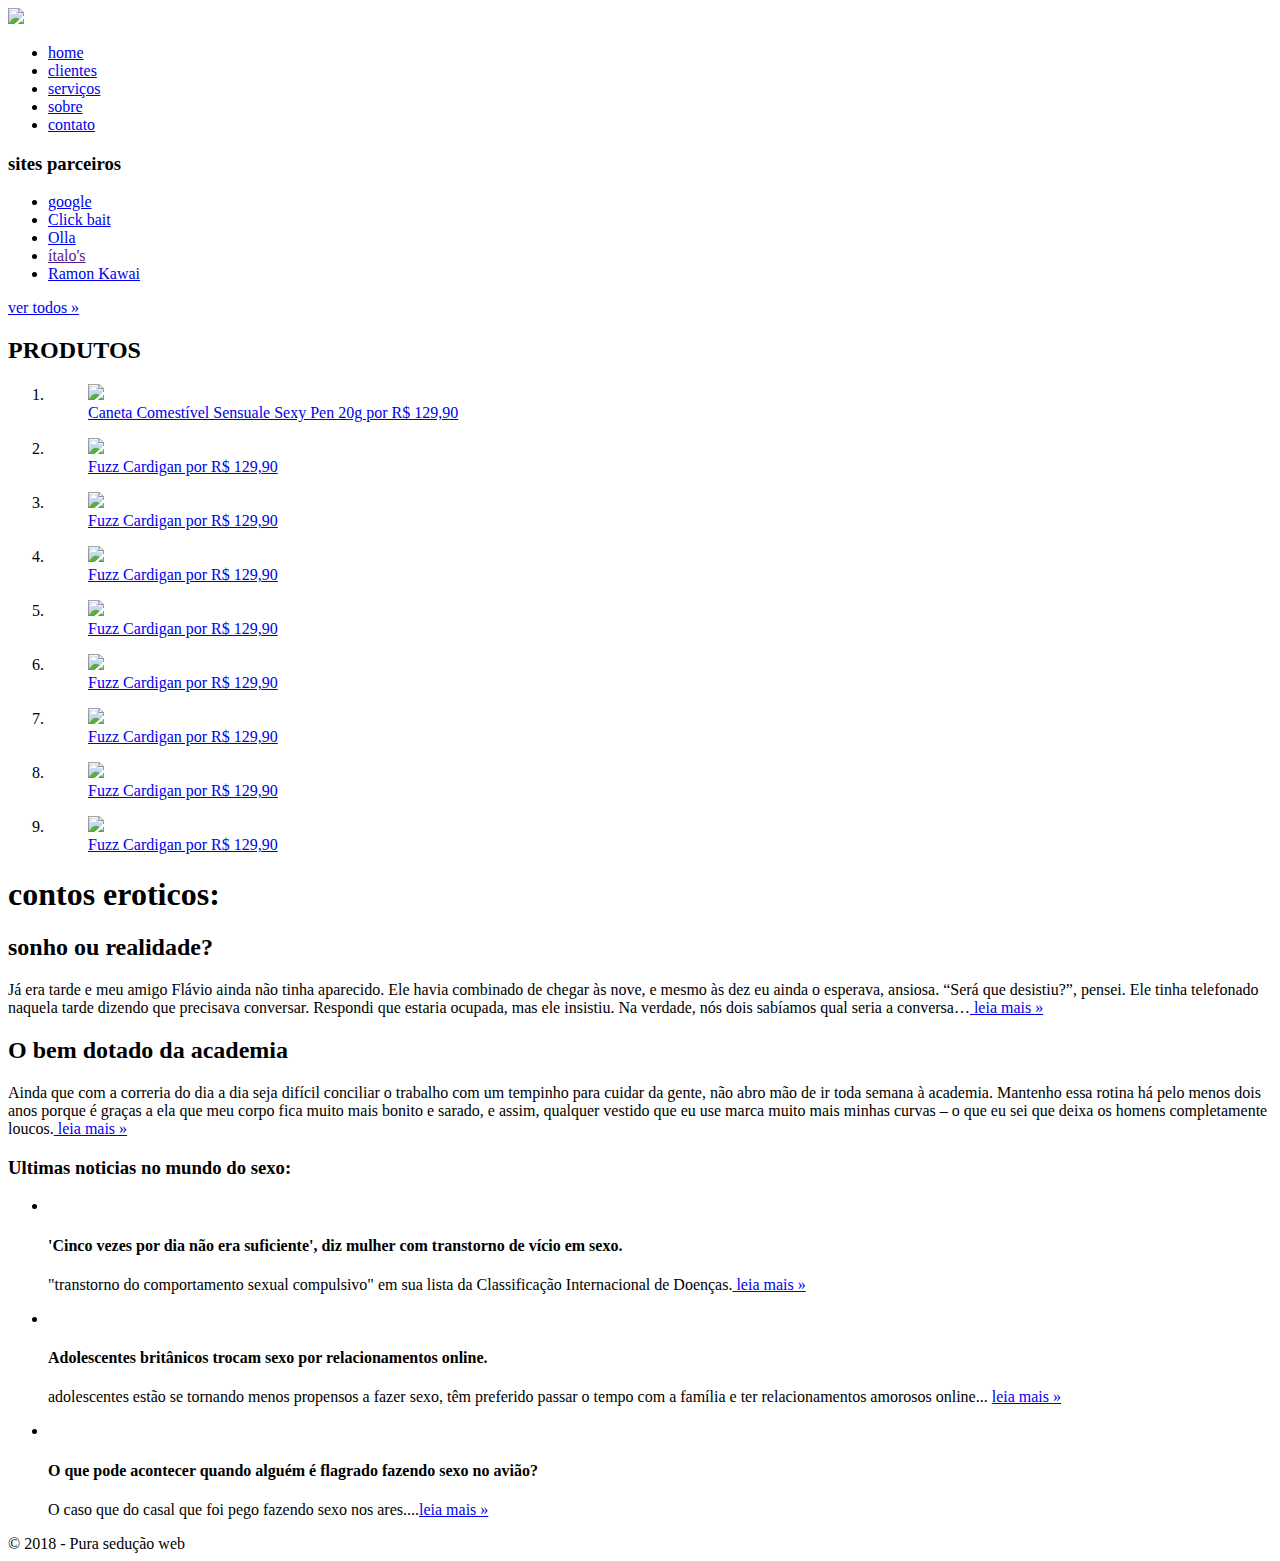
==== index.html @ 50afc91a "subindo os documentos feitos até 29/07/2012" ====
<!DOCTYPE html>
<html lang="pt-br">
  <head>
  	<meta charset="UTF-8">
    <title>XXX-Shop</title>
    <link rel="stylesheet" type="text/css" href="css/normalize.css" />
    <link href="https://fonts.googleapis.com/css?family=Roboto" rel="stylesheet" />
    <link rel="stylesheet" type="text/css" href="css/estilo.css" />
  </head>
  <body>
  	<div class="header">
  		<div class="linha">
  			<header>
  				<div class="coluna col4">
            <a href="index.html">
              <img src="img/Pura Sedução.png">
            </a>
  				</div>
  				<div class="coluna col8">
  					<nav>
  						<ul class="menu inline sem-marcador">
  							<li><a href="index.html">home</a></li>
  							<li><a href="clientes.html">clientes</a></li>
  							<li><a href="servicos.html">serviços</a></li>
  							<li><a href="sobre.html">sobre</a></li>
  							<li><a href="contato.html">contato</a></li>
  						</ul>
  					</nav>
  				</div>
  			</header>  		
  		</div>  		
  	</div>  
  	<div class="linha">
  		<section>
  			<div class="coluna col3 sidebar">
  				<h3>sites parceiros</h3>
  				<ul class="sem-marcador sem-padding">
  					<li><a href="https://www.google.com.br/">google</a></li>
  					<li><a href="https://www.youtube.com/watch?v=zYrJZGBlDQ8&t=39s">Click bait</a></li>
  					<li><a href="https://www.rb.com/br/marcas/olla/">Olla</a></li>
  					<li><a href="">ítalo's</a></li>
  					<li><a href="https://www.youtube.com/channel/UC4ITvC3VRojCY7zHs6iu1qQ">Ramon Kawai</a></li>
  				</ul>
  				<a href="clientes.html" class="botao"> ver todos &raquo;</a>
  			</div>
  			<div class="container paineis">
<section class="painel novidades">
  <h2>PRODUTOS</h2>
  <ol>
          <li>
            <a href="produto.html">
              <figure>
                <img src="img/Caneta Comestível Sensuale Sexy Pen 20g.jpg">
                <figcaption>Caneta Comestível Sensuale Sexy Pen 20g por R$ 129,90</figcaption>
              </figure>
            </a>
          </li>
          <li>
            <a href="produto.html">
              <figure>
                <img src="img/Egg Masturbador Masculino no Atacado Kit com 6 Unidades Magical Kiss.jpg">
                <figcaption>Fuzz Cardigan por R$ 129,90</figcaption>
              </figure>
            </a>
          </li>
          <li>
            <a href="produto.html">
              <figure>
                <img src="img/Lubrificante Intimo LubriGel Sachê 5g Carbogel.jpg">
                <figcaption>Fuzz Cardigan por R$ 129,90</figcaption>
              </figure>
            </a>
          </li>
          <li>
            <a href="produto.html">
              <figure>
                <img src="img/Fantasia Presidiária Mariane Pocket Sapeka.jpg">
                <figcaption>Fuzz Cardigan por R$ 129,90</figcaption>
              </figure>
            </a>
          </li>
          <li>
            <a href="produto.html">
              <figure>
                <img src="img/Mini Cozinheira Pimenta Sexy.jpg">
                <figcaption>Fuzz Cardigan por R$ 129,90</figcaption>
              </figure>
            </a>
          </li>
          <li>
            <a href="produto.html">
              <figure>
                <img src="img/Mini Mulher Aranha Pimenta Sexy.jpg">
                <figcaption>Fuzz Cardigan por R$ 129,90</figcaption>
              </figure>
            </a>
          </li>
          <li>
            <a href="produto.html">
              <figure>
                <img src="img/Mini Mulher Incrível Plus Size Pimenta Sexy.jpg">
                <figcaption>Fuzz Cardigan por R$ 129,90</figcaption>
              </figure>
            </a>
          </li>
          <li>
            <a href="produto.html">
              <figure>
                <img src="img/Óleo para massagem Ice 15ml Soft Love.jpg">
                <figcaption>Fuzz Cardigan por R$ 129,90</figcaption>
              </figure>
            </a>
          </li>
          <li>
            <a href="produto.html">
              <figure>
                <img src="img/Óleo para massagem Ice 15ml Soft Love.jpg">
                <figcaption>Fuzz Cardigan por R$ 129,90</figcaption>
              </figure>
            </a>
          </li>
        </ol>
</section>
</div>
  		</section>
  	</div>
  	<div class="conteudo-extra">
  		<div class="linha">
  			<div class="coluna col7">
  				<section>
            <h1>contos eroticos:</h1>
  					<h2>sonho ou realidade?</h2>
  					<p>Já era tarde e meu amigo Flávio ainda não tinha aparecido. Ele havia combinado de chegar às nove, e mesmo às dez eu ainda o esperava, ansiosa. “Será que desistiu?”, pensei. Ele tinha telefonado naquela tarde dizendo que precisava conversar. Respondi que estaria ocupada, mas ele insistiu. Na verdade, nós dois sabíamos qual seria a conversa…<a href="https://www.altoastral.com.br/contos-eroticos-2/"> leia mais &raquo;</a></p>
            <h2>O bem dotado da academia</h2>
            <p>Ainda que com a correria do dia a dia seja difícil conciliar o trabalho com um tempinho para cuidar da gente, não abro mão de ir toda semana à academia. Mantenho essa rotina há pelo menos dois anos porque é graças a ela que meu corpo fica muito mais bonito e sarado, e assim, qualquer vestido que eu use marca muito mais minhas curvas – o que eu sei que deixa os homens completamente loucos.<a href="https://www.altoastral.com.br/contos-eroticos-inspirar/"> leia mais &raquo;</a></p>
  				</section>
  			</div>
  			<div class="coluna col5">
  				<h3>Ultimas noticias no mundo do sexo:</h3>
  				<ul class="sem-marcador sem-padding noticias">
  					<li>
  						<img src="img/sexy.png" alt="" />
  						<h4><strong>'Cinco vezes por dia não era suficiente', diz mulher com transtorno de vício em sexo.</strong></h4>
  						<p>"transtorno do comportamento sexual compulsivo" em sua lista da Classificação Internacional de Doenças.<a href="https://g1.globo.com/bemestar/noticia/cinco-5-vezes-por-dia-nao-era-suficiente-diz-mulher-com-transtorno-de-vicio-em-sexo.ghtml"> leia mais &raquo;</a></p>
  					</li>
  					<li>
  						<img src="img/cuck.png" alt="" />
  						<h4>Adolescentes britânicos trocam sexo por relacionamentos online.</h4>
  						<p>adolescentes estão se tornando menos propensos a fazer sexo, têm preferido passar o tempo com a família e ter relacionamentos amorosos online... <a href="https://g1.globo.com/bemestar/noticia/2018/07/18/adolescentes-britanicos-trocam-sexo-por-relacionamentos-online-e-familia-e-taxa-de-gravidez-cai-indica-estudo.ghtml">leia mais &raquo;</a></p>
  					</li>
  					<li>
  						<img src="img/aviao.png" alt="" />
  						<h4>O que pode acontecer quando alguém é flagrado fazendo sexo no avião?</h4>
  						<p>O caso que do casal que foi pego fazendo sexo nos ares....<a href="https://g1.globo.com/mundo/noticia/o-que-pode-acontecer-quando-alguem-e-flagrado-fazendo-sexo-no-aviao.ghtml">leia mais &raquo;</a></p>
  					</li>


  				</ul>
  				
  			</div>
  		</div>
  	</div>
  	<div class="footer">
  		<div class="linha">
  			<footer>
  				<div class="colunha col12">
  					<span>&copy; 2018 - Pura sedução web</span>
  				</div>
  			</footer>
  			
  		</div>
  	</div>
  </body>
</html>
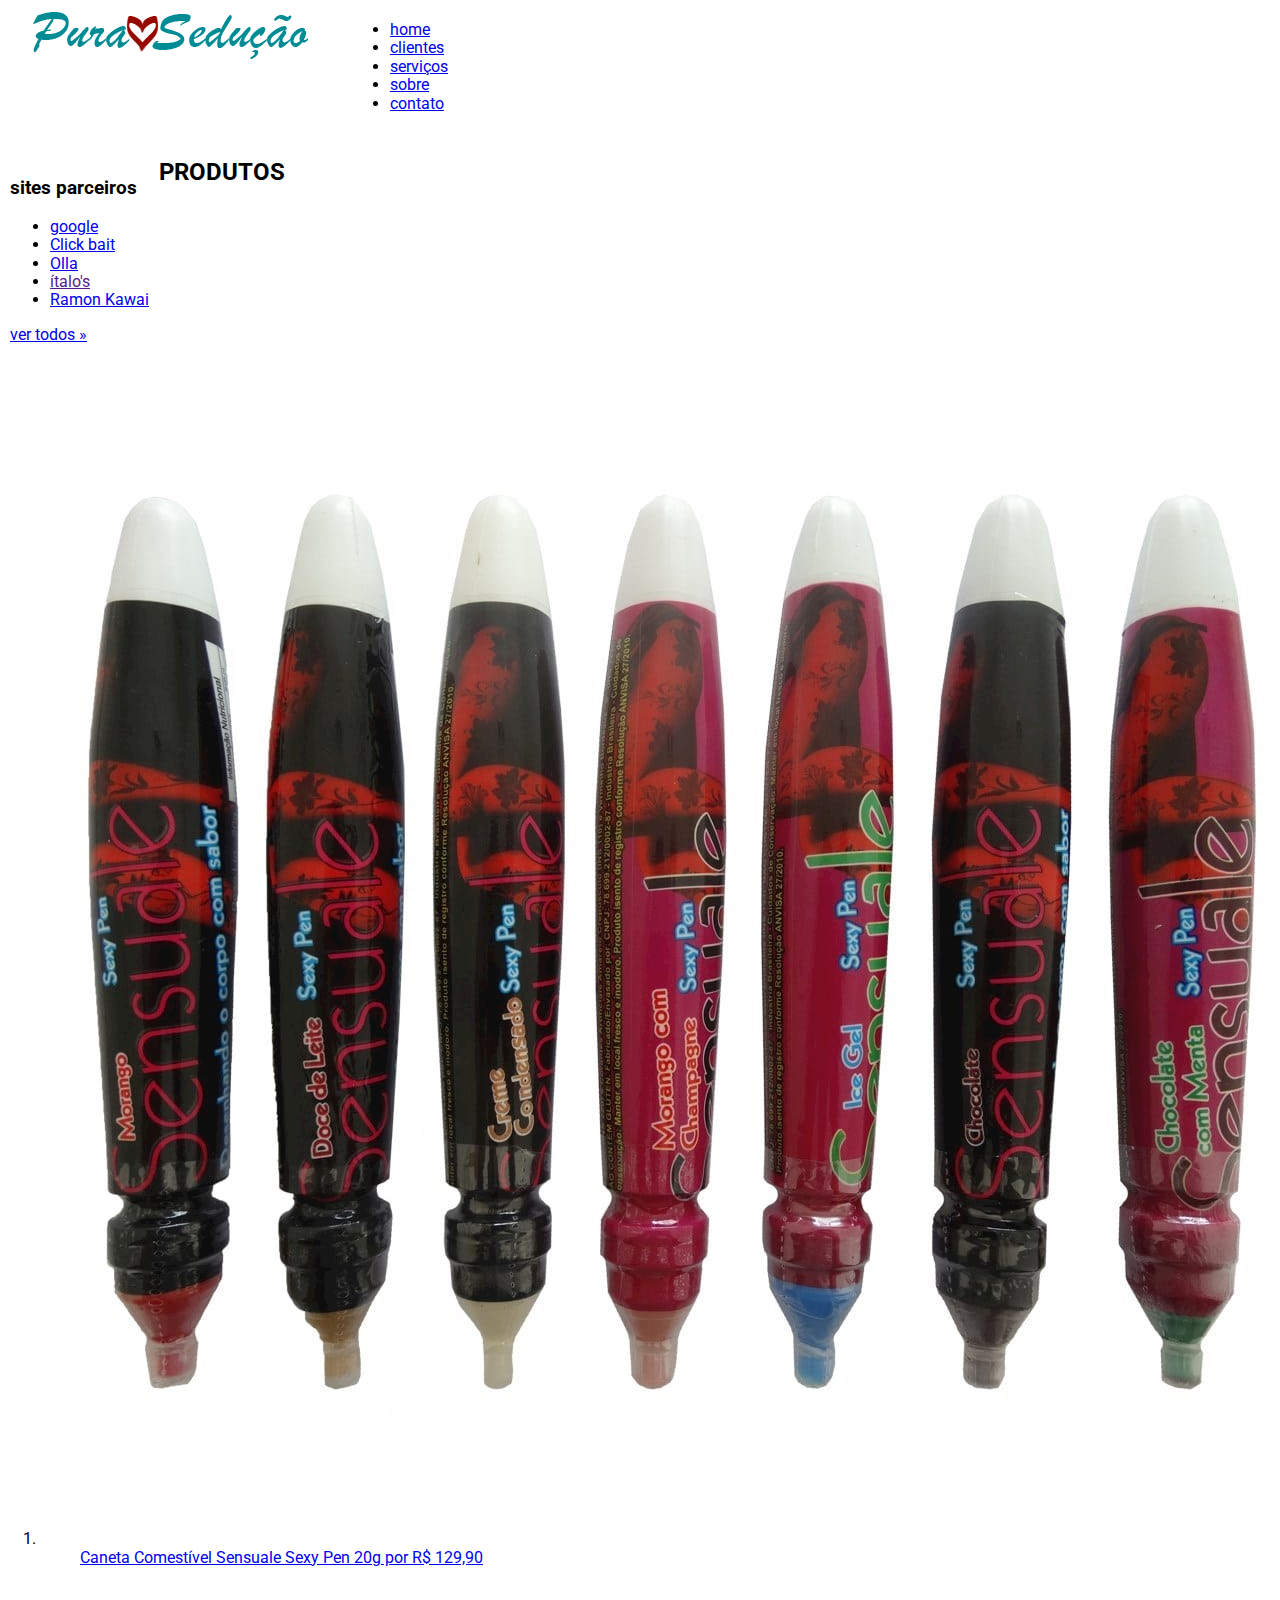
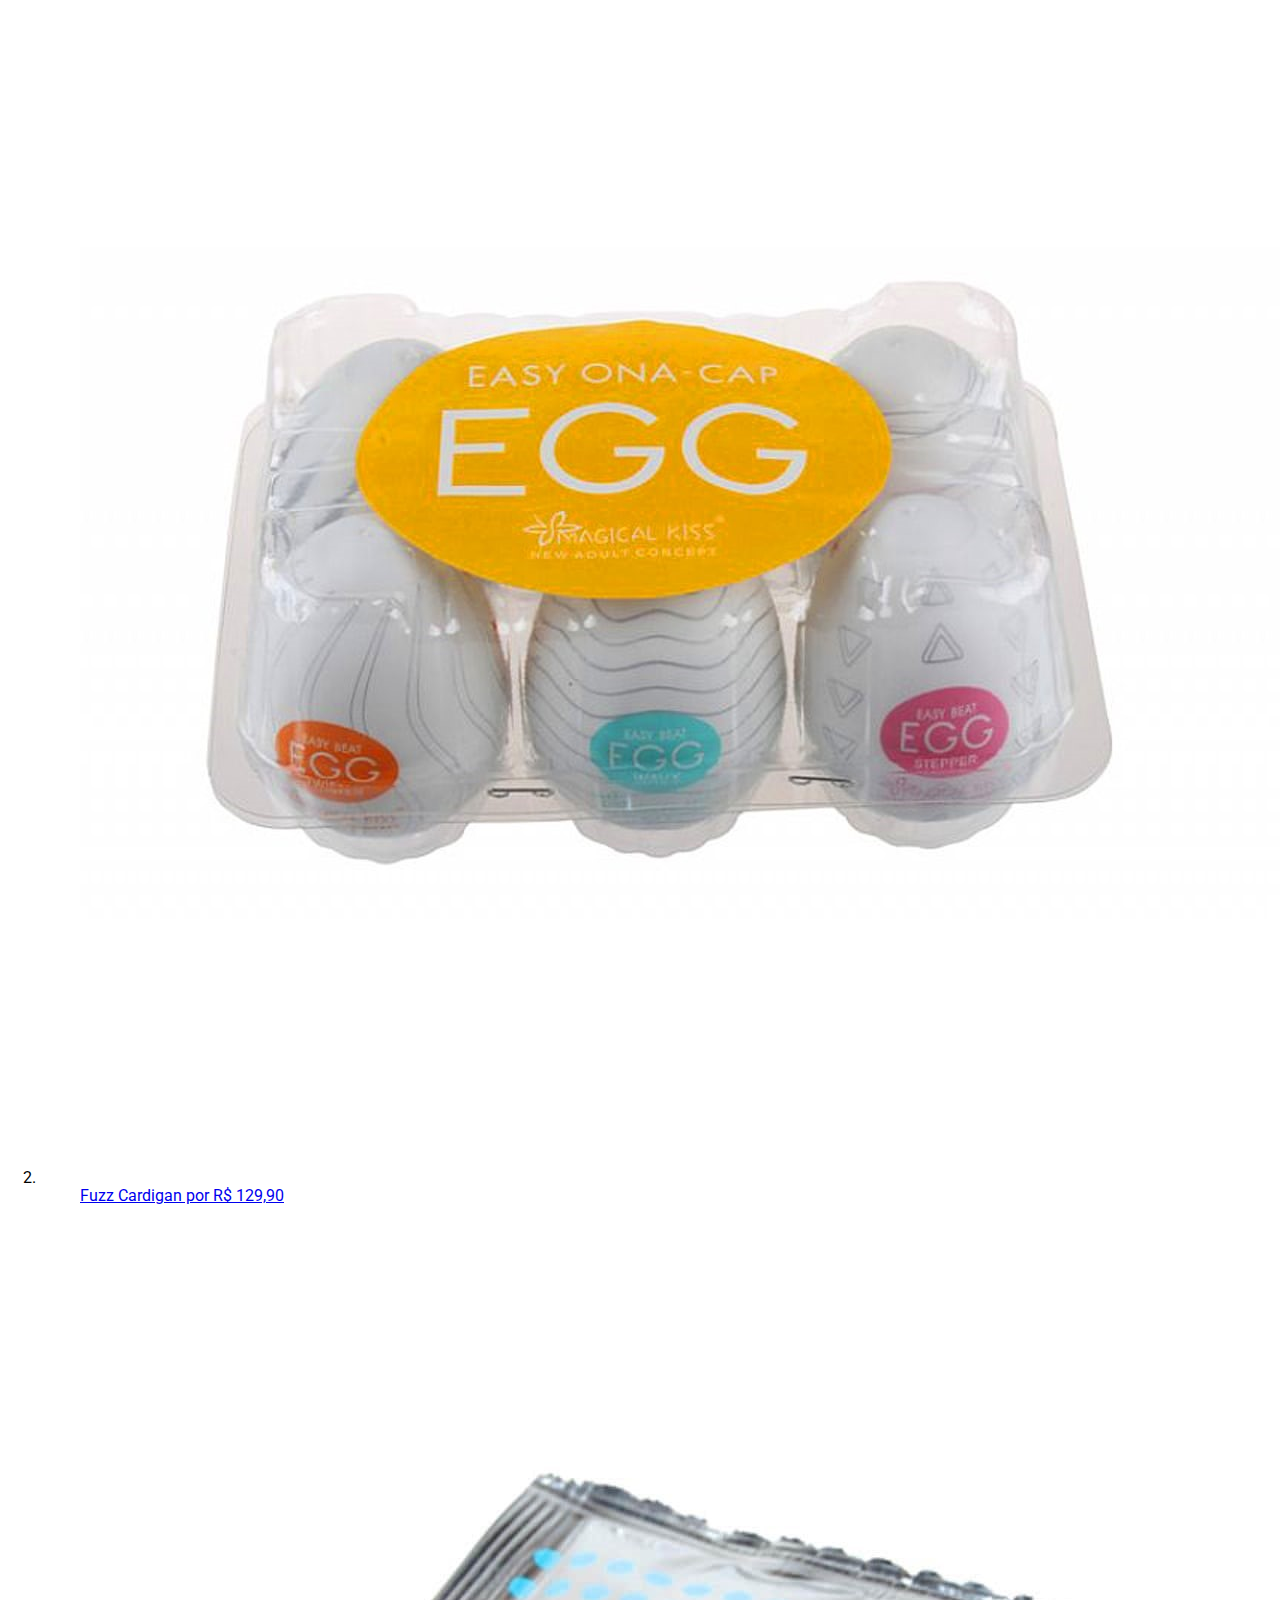
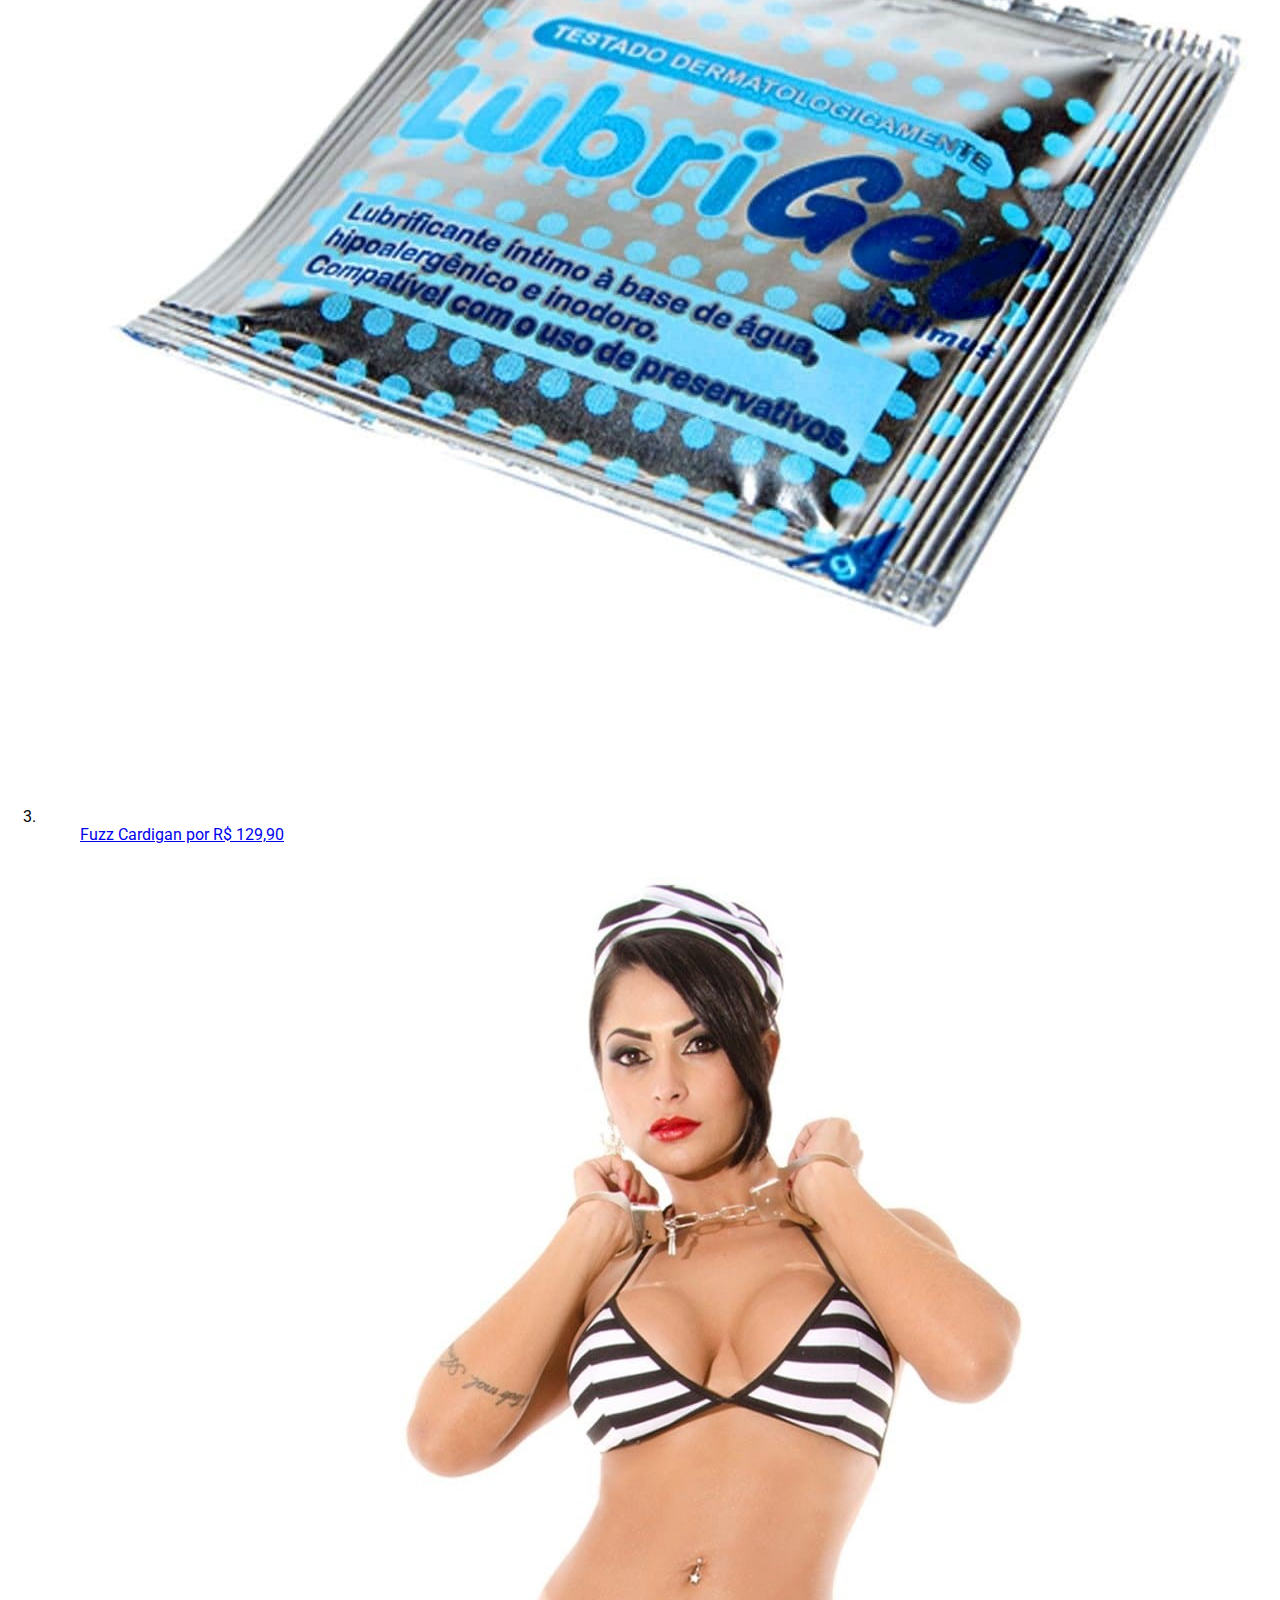
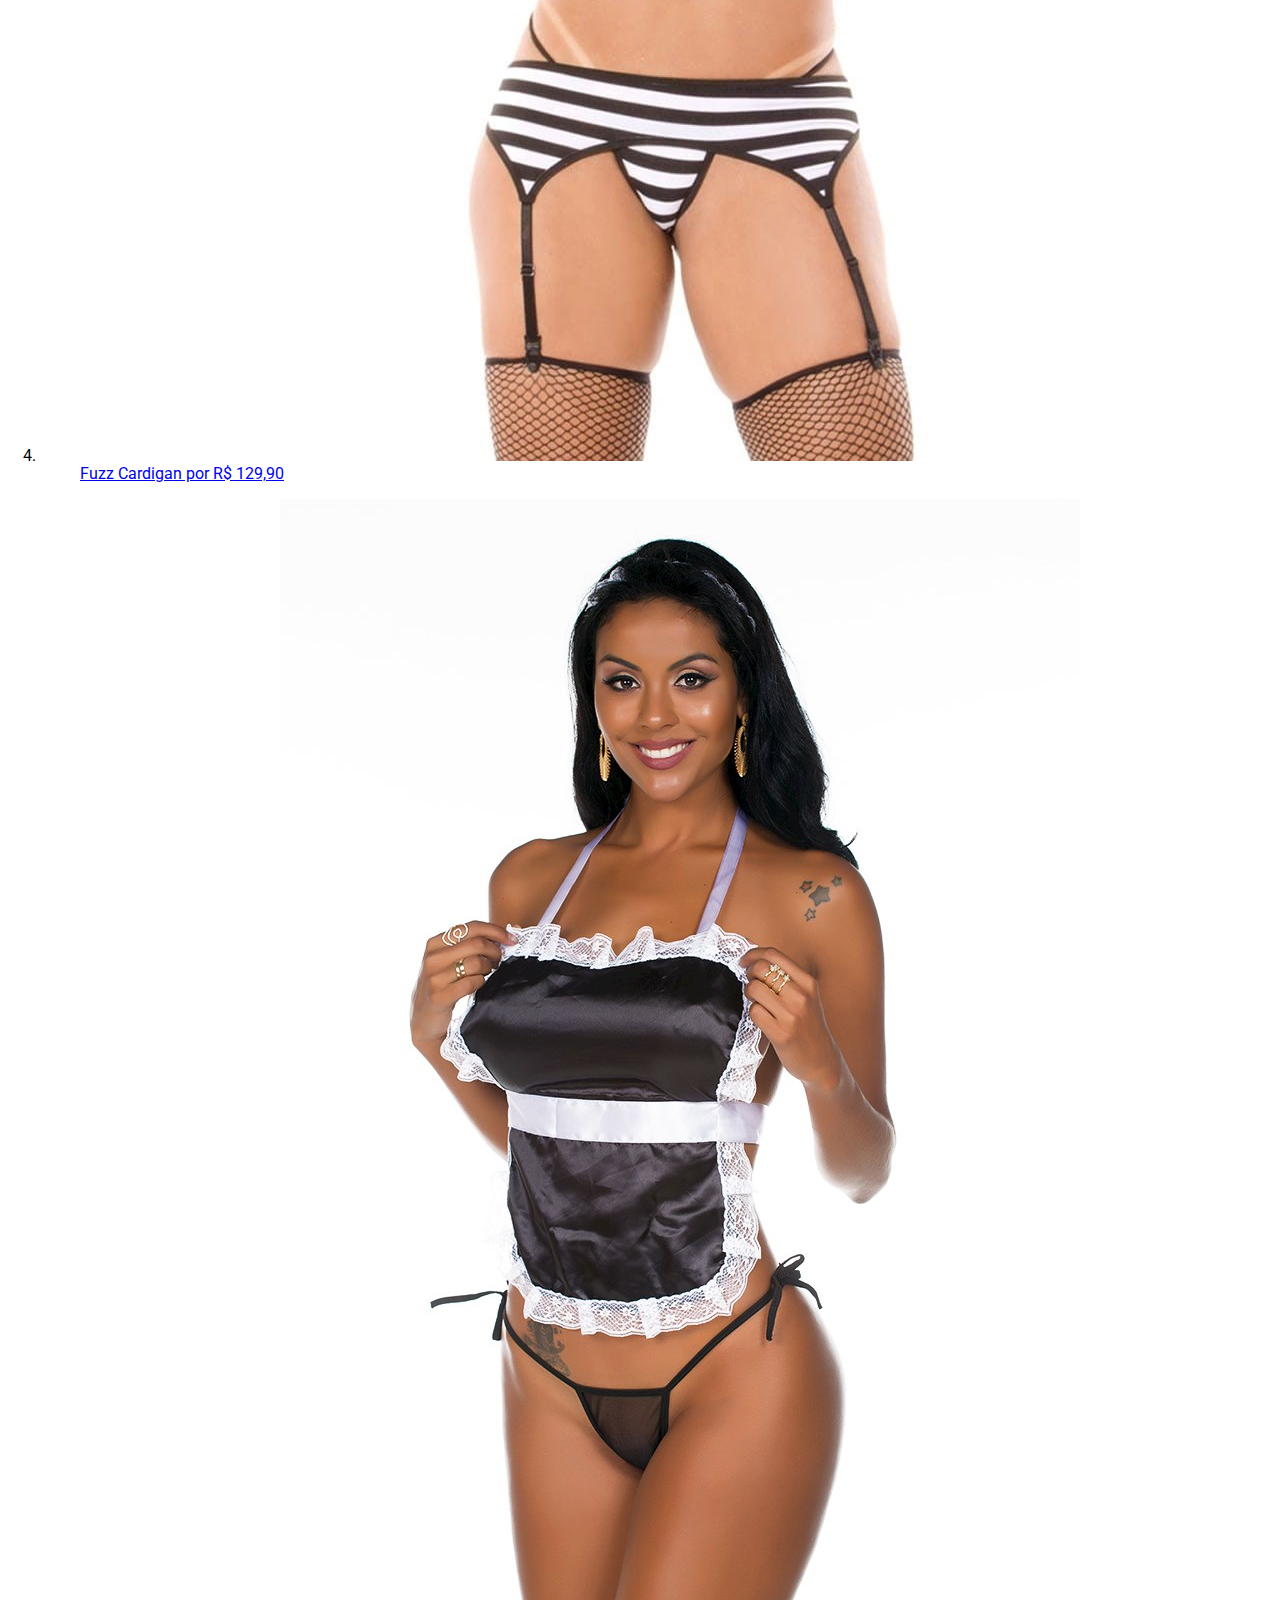
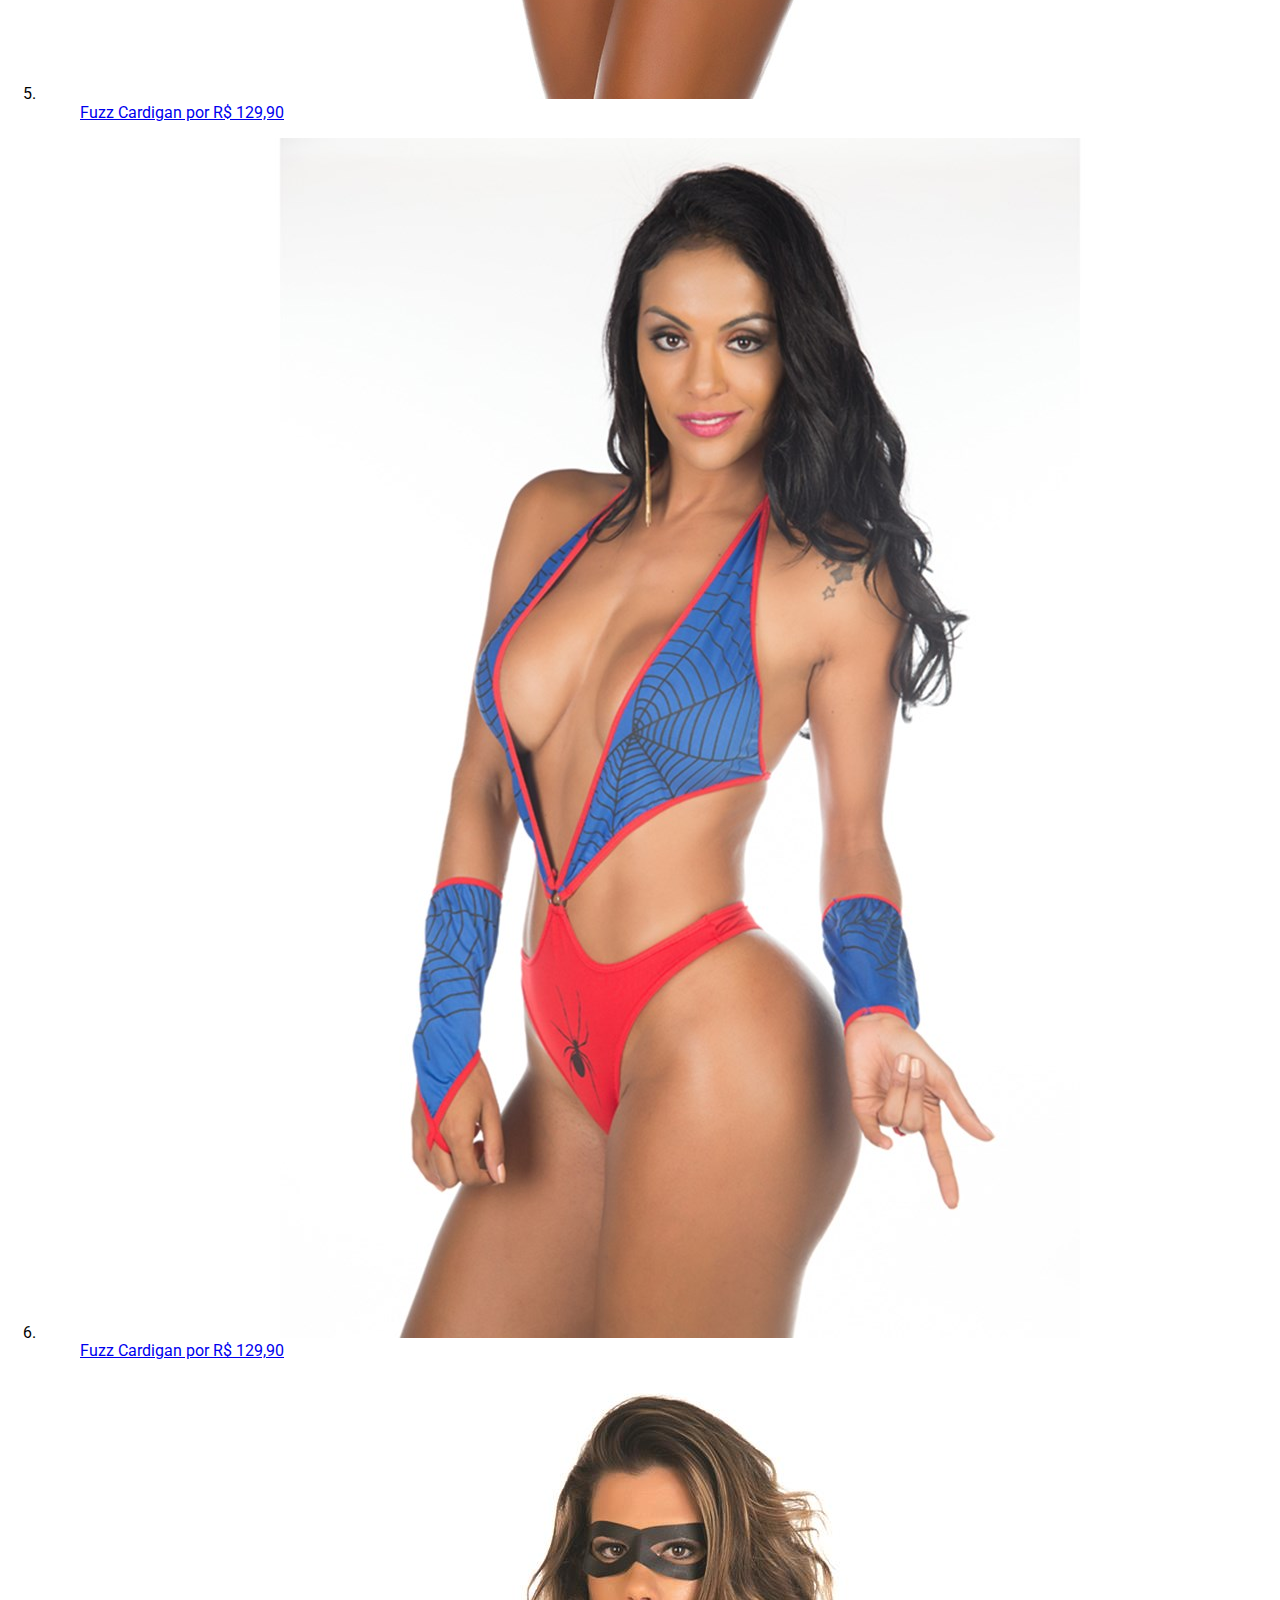
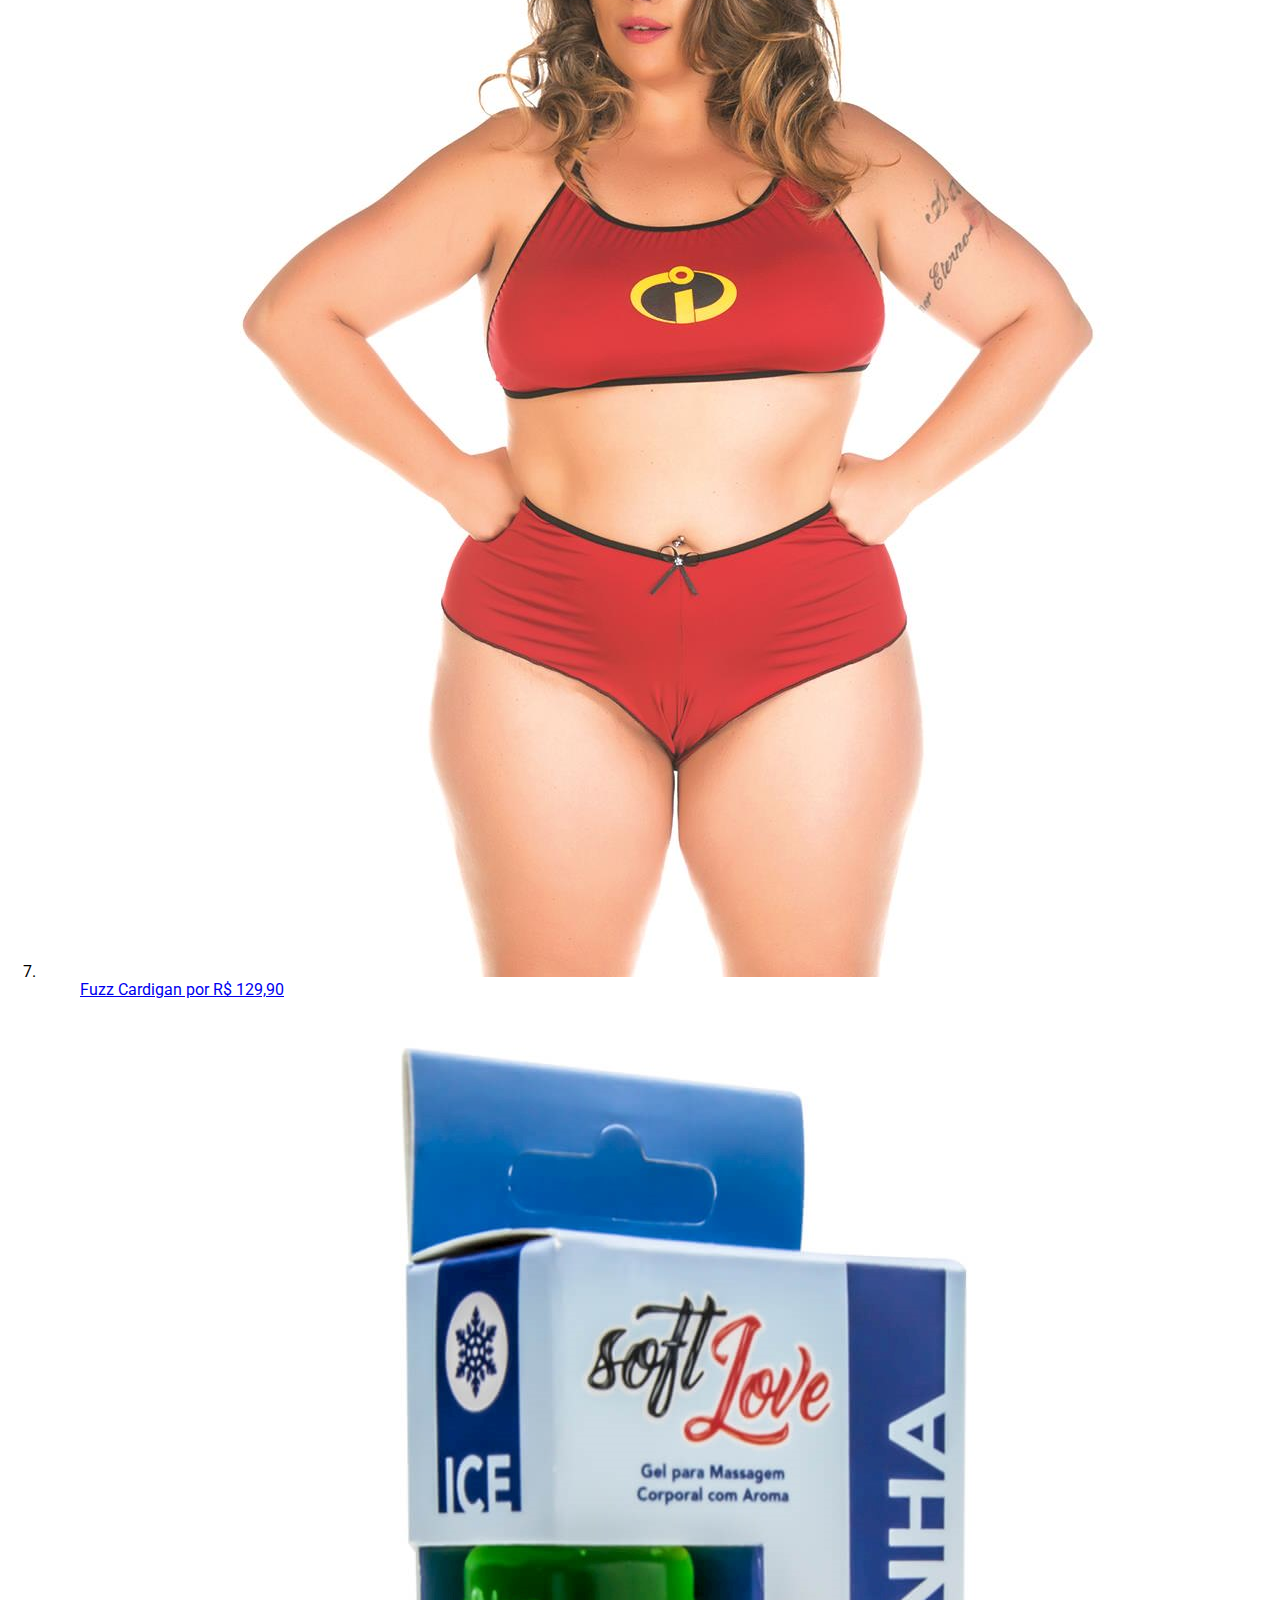
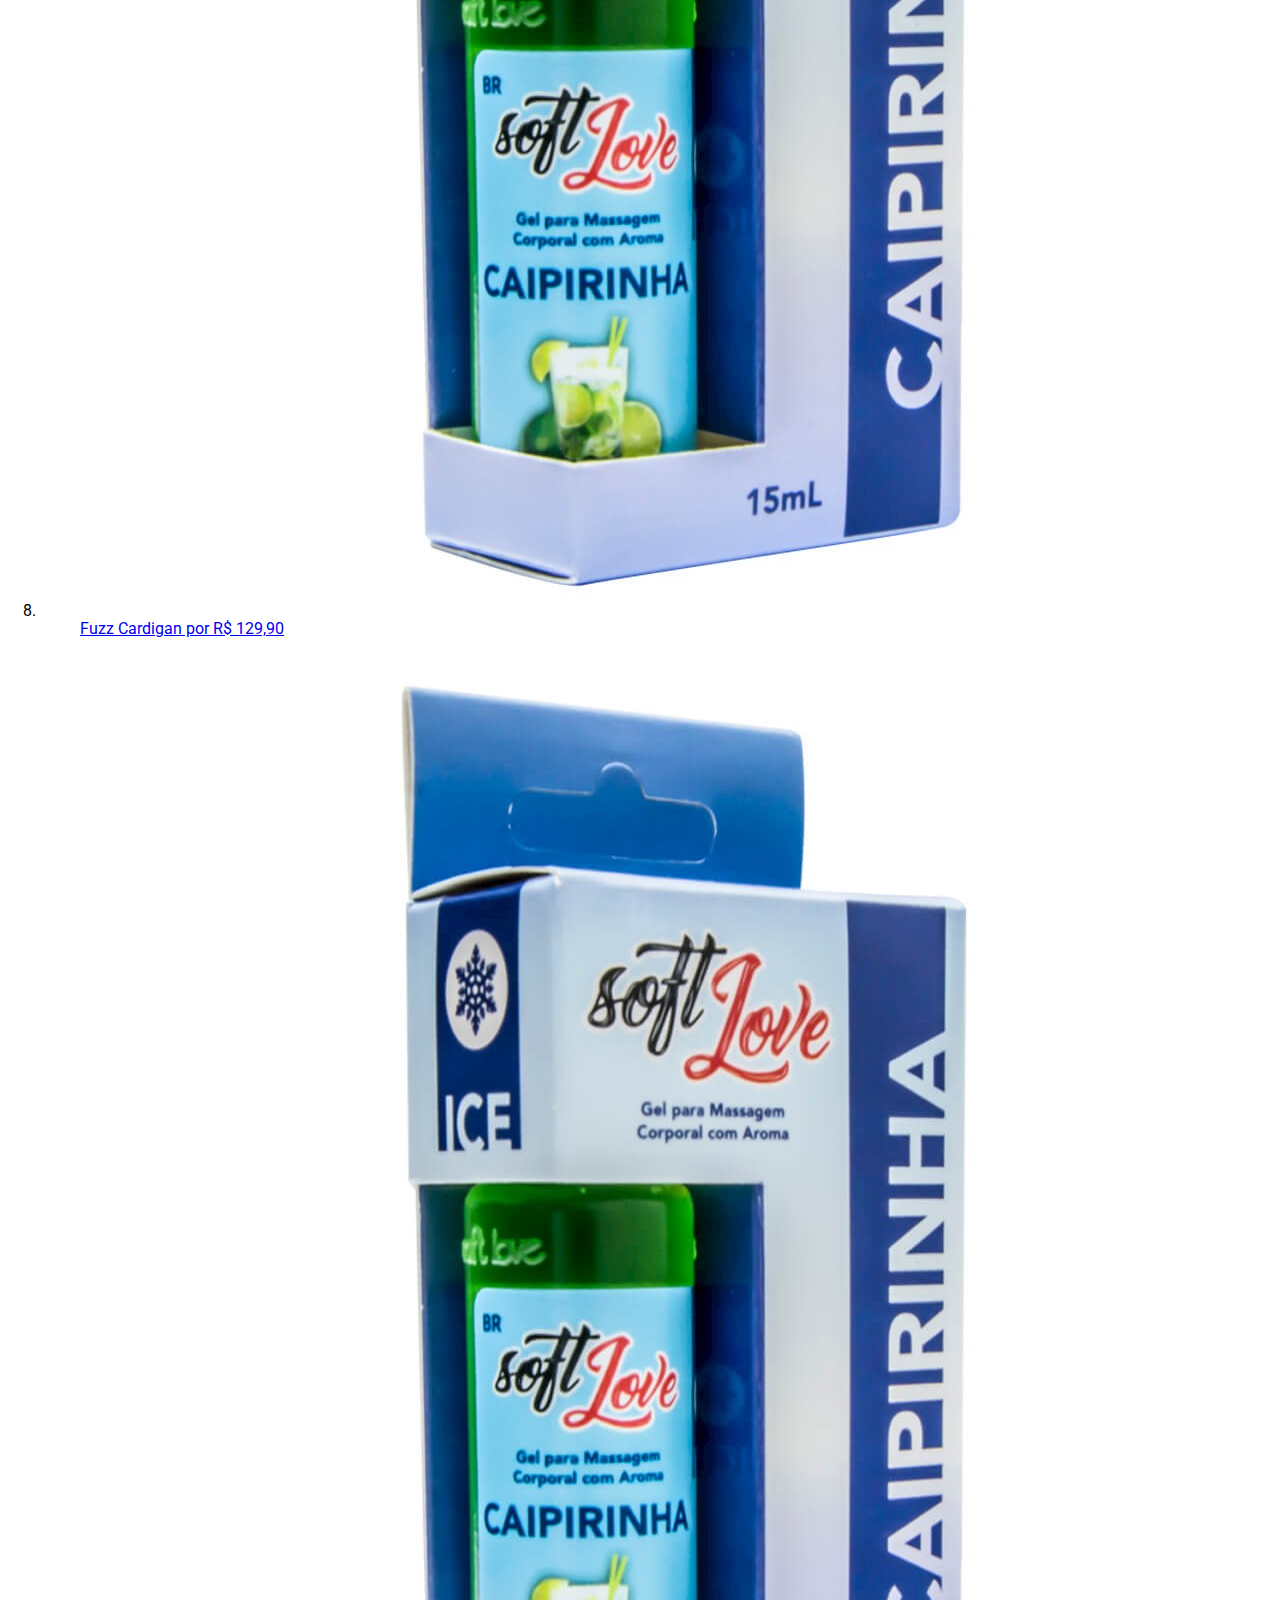
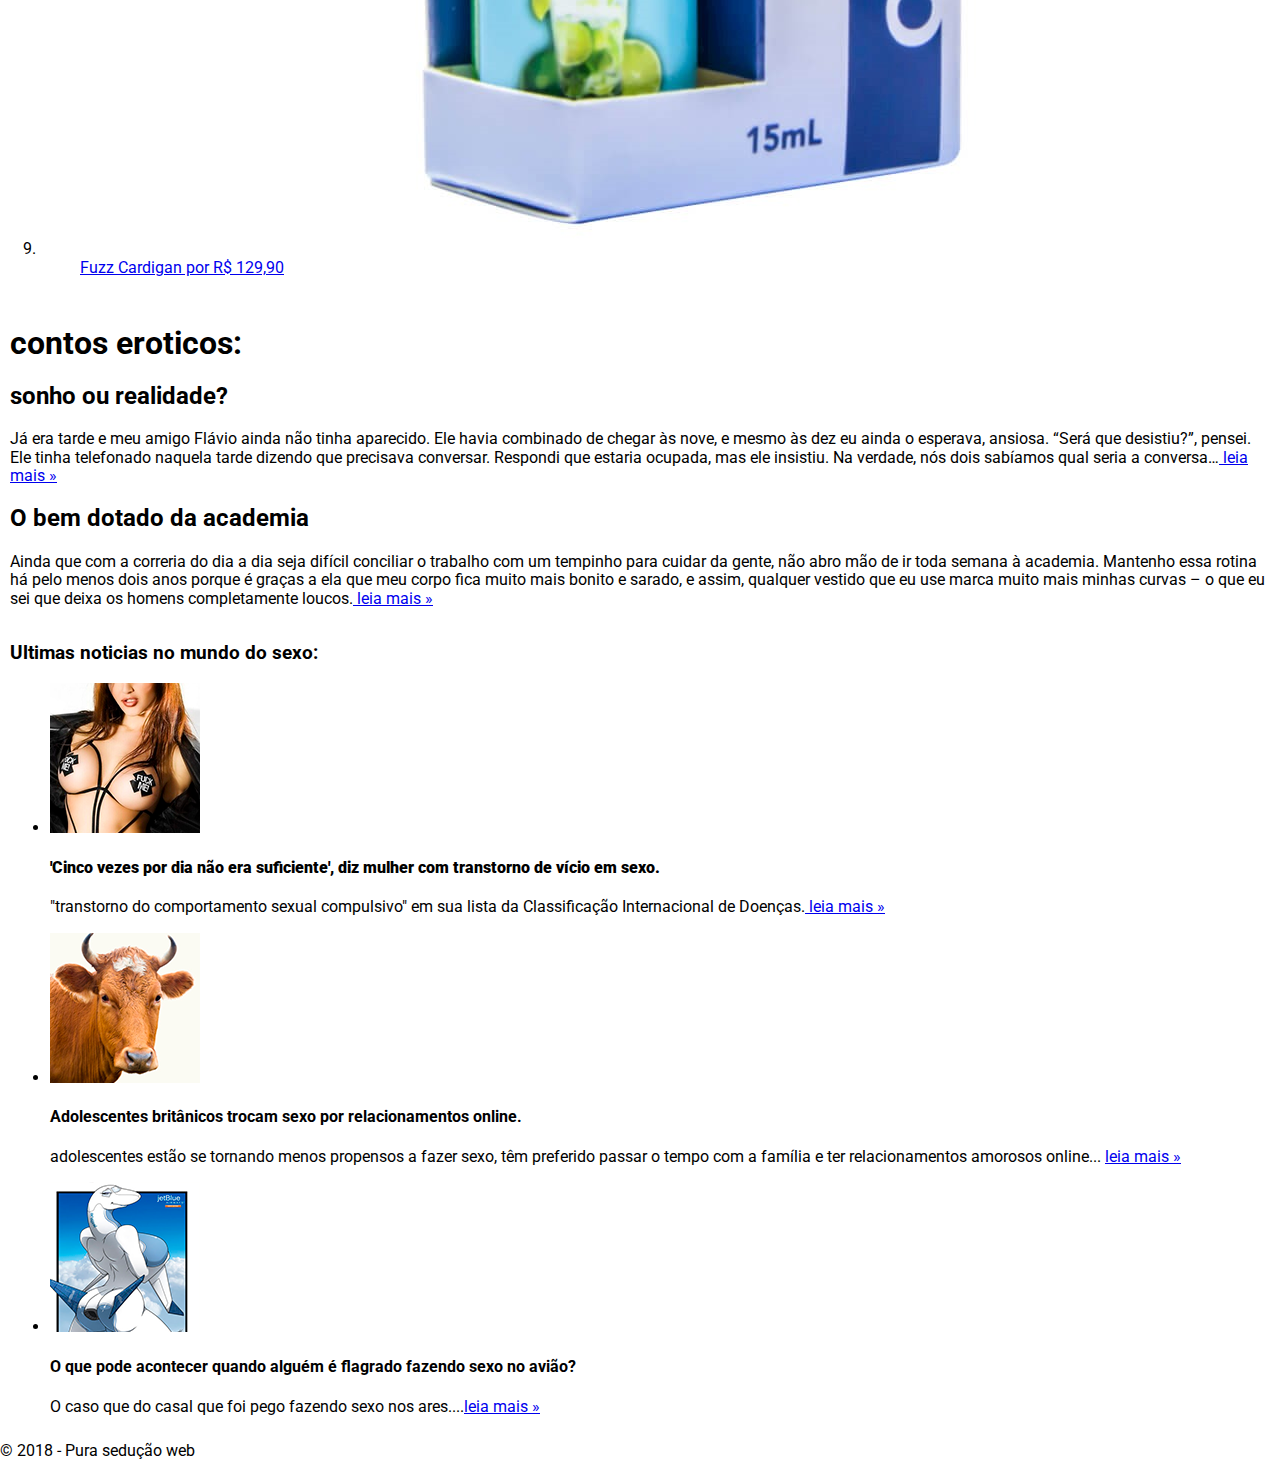
==== commit 72393257: "a" ====
--- a/index.html
+++ b/index.html
@@ -1,11 +1,11 @@
-<!DOCTYPE html>
+﻿<!DOCTYPE html>
 <html lang="pt-br">
   <head>
   	<meta charset="UTF-8">
     <title>XXX-Shop</title>
     <link rel="stylesheet" type="text/css" href="css/normalize.css" />
     <link href="https://fonts.googleapis.com/css?family=Roboto" rel="stylesheet" />
-    <link rel="stylesheet" type="text/css" href="css/estilo.css" />
+    <link rel="stylesheet" type="text/css" href="estilo.css" />
   </head>
   <body>
   	<div class="header">
--- a/estilo.css
+++ b/estilo.css
@@ -0,0 +1,14 @@
+body{
+	font-family: 'Roboto', sans-serif;
+}
+/* grid de 690px */
+.linha{
+	width: 960;
+	margin: 0 auto;
+	overflow: auto;
+	padding: 5px 0;
+}
+.coluna{
+	padding: 0 10px;
+	float: left;
+}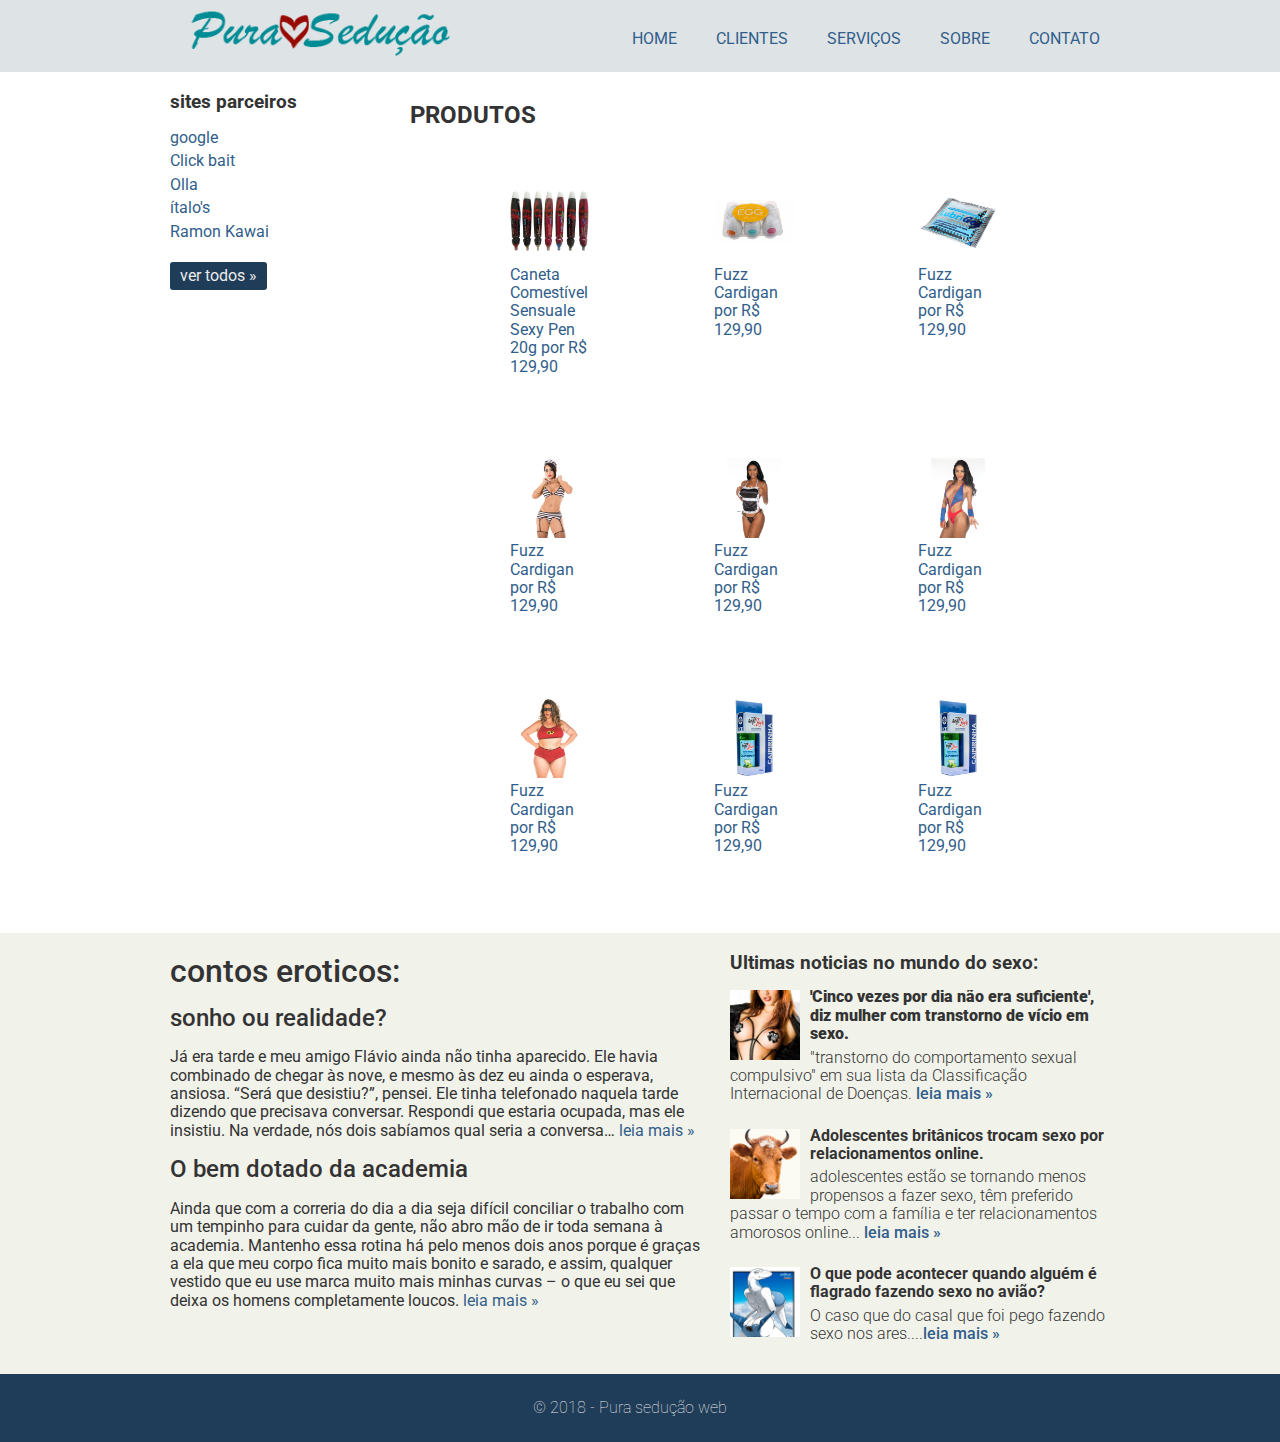
==== commit ffff6c42: "desfazendo a ultima alteração" ====
--- a/index.html
+++ b/index.html
@@ -5,7 +5,7 @@
     <title>XXX-Shop</title>
     <link rel="stylesheet" type="text/css" href="css/normalize.css" />
     <link href="https://fonts.googleapis.com/css?family=Roboto" rel="stylesheet" />
-    <link rel="stylesheet" type="text/css" href="estilo.css" />
+    <link rel="stylesheet" type="text/css" href="css/estilo.css" />
   </head>
   <body>
   	<div class="header">
--- a/css/estilo.css
+++ b/css/estilo.css
@@ -0,0 +1,220 @@
+body{
+	font-family: 'Roboto', sans-serif;
+	color: #333;
+}
+a:link,a:active, a:visited{
+	color: #315e8a;
+	text-decoration: none;
+}
+a:hover{
+	text-decoration: underline;
+}
+/* grid de 690px */
+.linha{
+	width: 960px;
+	margin: 0 auto;
+	overflow: auto;
+	padding: 5px 0;
+}
+.coluna{
+	padding: 0 10px;
+	float: left;
+}
+.col1{
+	width: 60px;
+}
+.col2{
+	width: 140px;
+}
+.col3{
+	width: 220px;
+}
+.col4{
+	width: 300px;
+}
+.col5{
+	width: 380px;
+}
+.col6{
+	width: 460px;
+}
+.col7{
+	width: 540px;
+}
+.col8{
+	width: 620px;
+}
+.col9{
+	width: 700px;
+}
+.col10{
+	width: 780px;
+}
+.col11{
+	width: 860px;
+}
+.col12{
+	width: 940px;
+}
+/*estilos reutilizaveis */
+.sem-padding{
+	padding: 0 !important;
+}
+.sem-margin{
+	margin: 0 !important; 
+}
+h1, h2, h3, h4, h5, h6{
+	font-weight: 500;
+	margin: 15px 0 10px 0;
+
+}
+ul li, ol li{
+	margin-bottom: 5px;
+}
+ul.inline li, ol.inline li{
+	display: inline;
+	margin-right: 15px
+}
+ul.inline li, ol.inline li{
+	display: inline;
+	margin-right: 15px;
+}
+ul.inline li:last-child, ol.inline li:last-child{
+	margin-right: 0;
+}
+ul.sem-marcador, ol.sem-marcador{
+	list-style: none;
+}
+a.botao, input.botao{
+	background: #1f3c58;
+	padding: 5px 10px;
+	border-radius: 3px;
+	color: #ebebeb;
+	cursor: pointer;
+	margin: 5px 0;
+	display: inline-block;
+	border: none;
+}
+a.botao:hover, input.botao:hover{
+	background: #315a8a;
+	text-decoration: none;
+}
+img{
+	max-width: 100%;
+	height: auto;
+}
+/* layout do site */
+.header{
+	background: #dee3e6;
+}
+h1.logo{
+	font-weight: 300;
+	color: #315e8a;
+	letter-spacing: -2px;
+}
+.conteudo-extra{
+	background: #f1f2ea;
+}
+.footer{
+	background: #1f3c58;
+	color: #ebebeb;
+	padding: 20px 0;
+	text-align: center;
+	font-weight:  100;
+}
+.menu{
+	text-transform: uppercase;
+	text-align: right;
+	margin-top: 25px;
+}
+.menu li a{
+	padding: 5px 10px;
+	border-radius: 3px;
+}
+.menu li a:hover{
+	text-decoration: none;
+	background: #1f3c58;
+	color: #ebebeb;
+}
+ul.noticias li{
+	clear: both;
+	display: block;
+	overflow: hidden;
+	margin-bottom: 20px;
+}
+ul.noticias li img{
+	width: 70px;
+	height: auto;
+	margin-right: 10px;
+	float: left;
+}
+ul.noticias li h4{
+	margin: -2px 0 5px 0;
+	font-weight: 500;
+}
+ul.noticias li p{
+	margin: 5px 0;
+	font-weight: 300
+}
+ul.noticias li p a{
+	font-weight: 500;
+}
+.contato label{
+	display: block;
+	font-size: 13px;
+	font-weight: 300;
+}
+.contato input, .contato textarea{
+	display: block;
+	margin-bottom: 15px;
+	padding: 5px 2%;
+	width: 96%;
+}
+.contato textarea{
+	height: 150px;
+}
+.contato input.botao{
+	width: auto;
+}
+.container {
+	margin: 0 auto;
+	width: 940px;
+}
+.painel {
+	margin: 10px 0;
+	padding: 10px;
+	width: 500px;
+}
+.novidades {
+	float: left;
+}
+.novidades {
+
+
+}
+.painel{
+	padding: 0 10px;
+	float: left;
+	width: 690px;
+}
+.painel li {
+	display: inline-block;
+	vertical-align: top;
+	width: 160px;
+	margin: 20px;
+	padding-bottom: 10px;
+}
+.painel h2 {
+	font-size: 24px;
+	font-weight: bold;
+	text-transform: uppercase;
+	stroke-width: 2px;
+
+	margin-bottom: 10px;
+}
+.coluna ul li h4{
+	font-weight: bolder;
+}
+.coluna h3{
+	font-weight: bolder;
+}
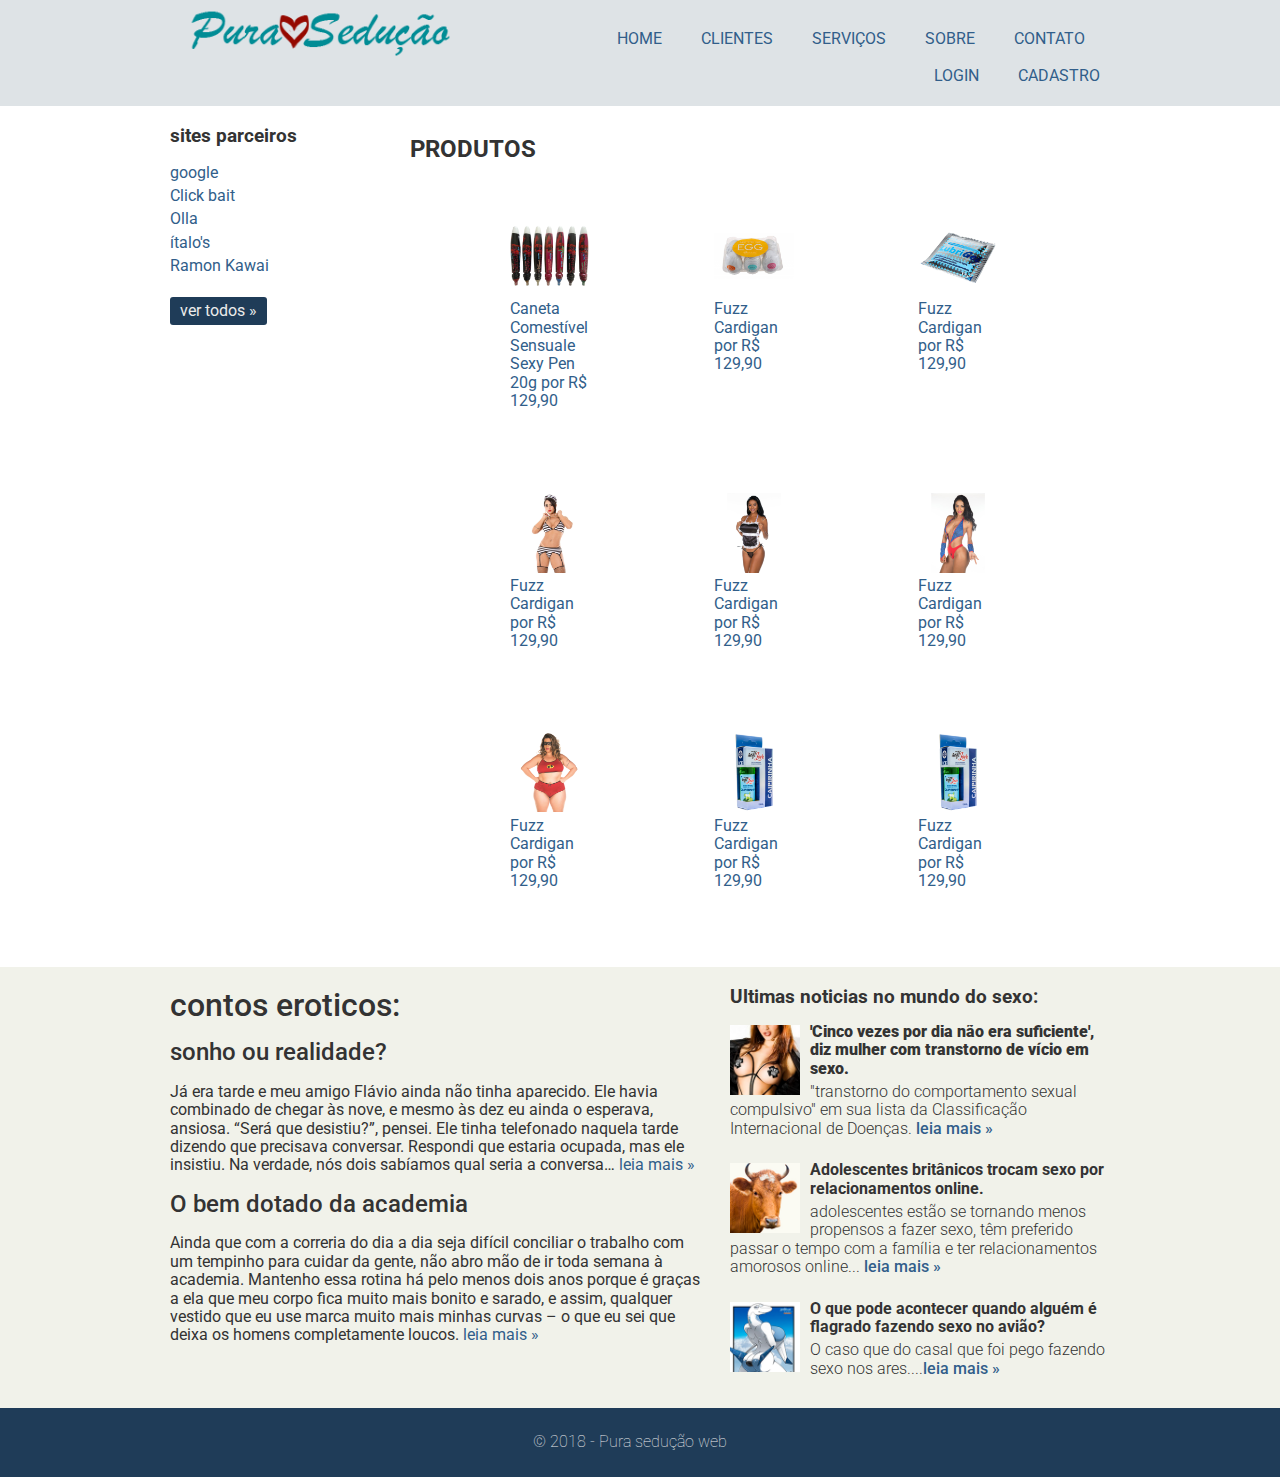
==== commit 446c5c66: "alteraçoes mais recentes" ====
--- a/index.html
+++ b/index.html
@@ -1,4 +1,4 @@
-﻿<!DOCTYPE html>
+<!DOCTYPE html>
 <html lang="pt-br">
   <head>
   	<meta charset="UTF-8">
@@ -23,7 +23,10 @@
   							<li><a href="clientes.html">clientes</a></li>
   							<li><a href="servicos.html">serviços</a></li>
   							<li><a href="sobre.html">sobre</a></li>
-  							<li><a href="contato.html">contato</a></li>
+                <li><a href="contato.html">contato</a></li>
+                <br></br>
+                <li><a href="login.html">login</a></li>
+  							<li><a href="cadastro.html">cadastro</a></li>
   						</ul>
   					</nav>
   				</div>
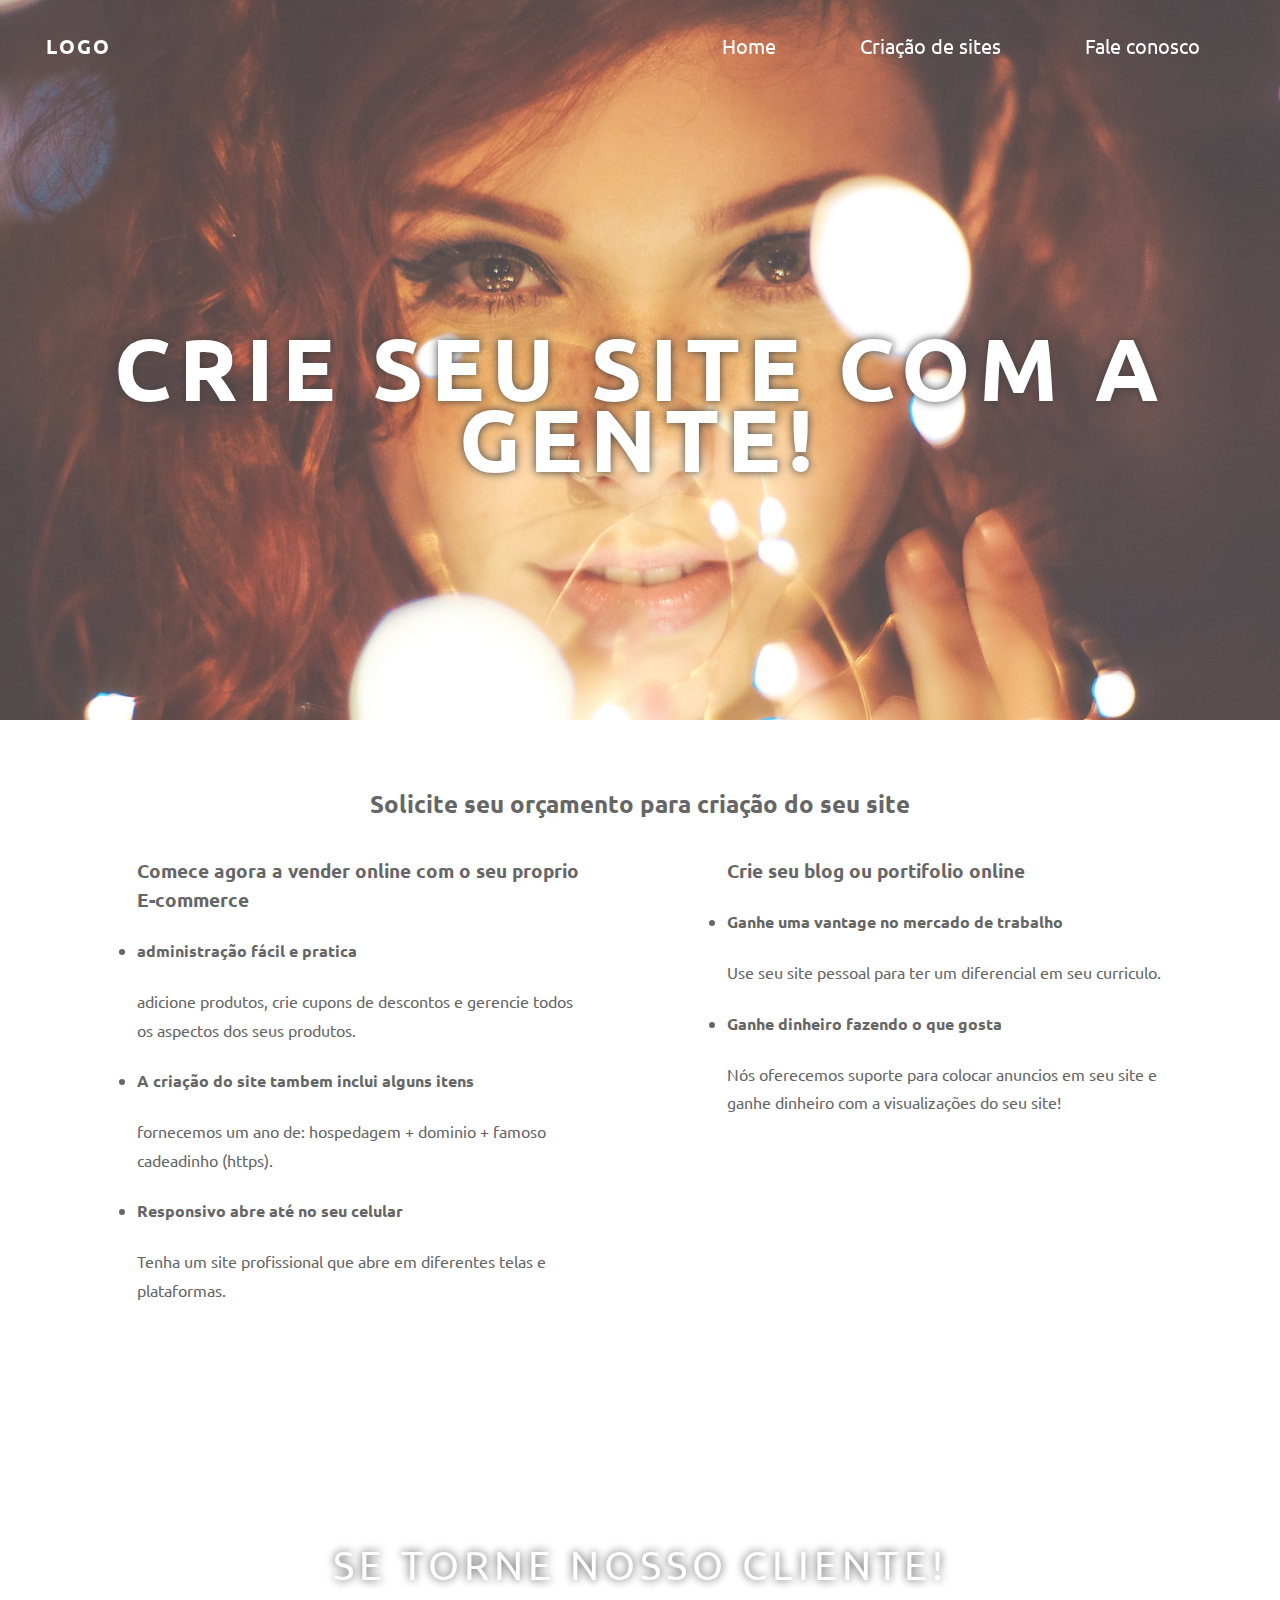
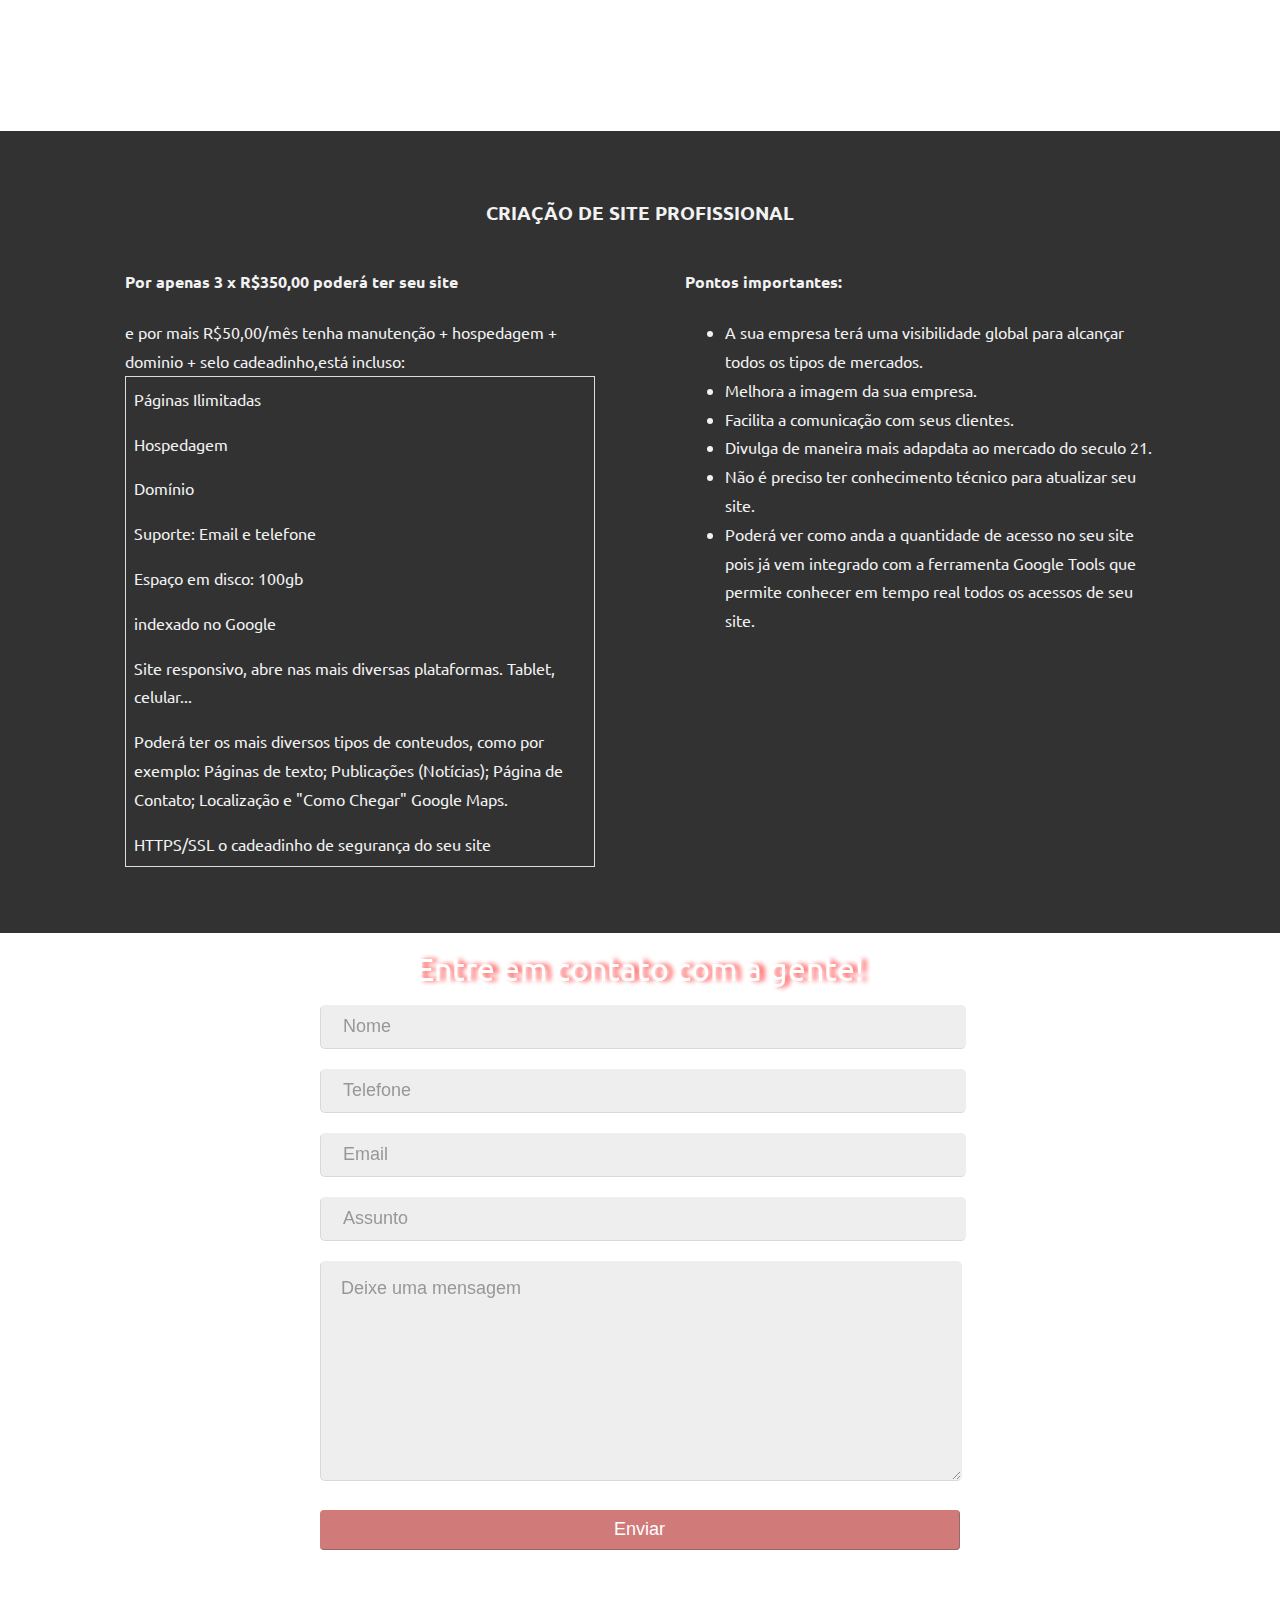
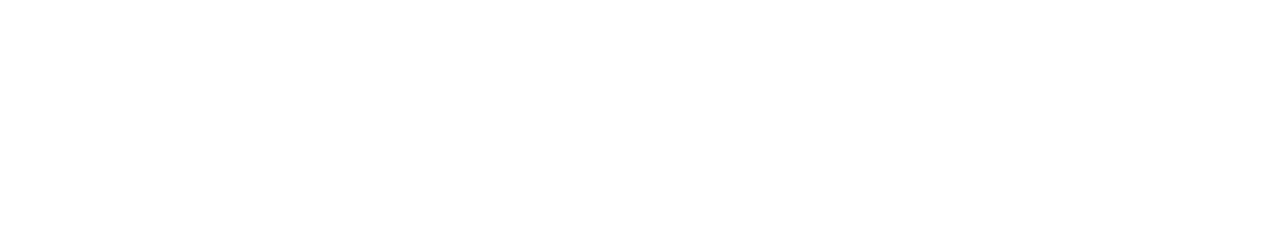
==== commit 63a29fb7: "Create index.html" ====
--- a/index.html
+++ b/index.html
@@ -1,177 +1,204 @@
-<!DOCTYPE html>
-<html lang="pt-br">
-  <head>
-  	<meta charset="UTF-8">
-    <title>XXX-Shop</title>
-    <link rel="stylesheet" type="text/css" href="css/normalize.css" />
-    <link href="https://fonts.googleapis.com/css?family=Roboto" rel="stylesheet" />
-    <link rel="stylesheet" type="text/css" href="css/estilo.css" />
-  </head>
-  <body>
-  	<div class="header">
-  		<div class="linha">
-  			<header>
-  				<div class="coluna col4">
-            <a href="index.html">
-              <img src="img/Pura Sedução.png">
-            </a>
-  				</div>
-  				<div class="coluna col8">
-  					<nav>
-  						<ul class="menu inline sem-marcador">
-  							<li><a href="index.html">home</a></li>
-  							<li><a href="clientes.html">clientes</a></li>
-  							<li><a href="servicos.html">serviços</a></li>
-  							<li><a href="sobre.html">sobre</a></li>
-                <li><a href="contato.html">contato</a></li>
-                <br></br>
-                <li><a href="login.html">login</a></li>
-  							<li><a href="cadastro.html">cadastro</a></li>
-  						</ul>
-  					</nav>
-  				</div>
-  			</header>  		
-  		</div>  		
-  	</div>  
-  	<div class="linha">
-  		<section>
-  			<div class="coluna col3 sidebar">
-  				<h3>sites parceiros</h3>
-  				<ul class="sem-marcador sem-padding">
-  					<li><a href="https://www.google.com.br/">google</a></li>
-  					<li><a href="https://www.youtube.com/watch?v=zYrJZGBlDQ8&t=39s">Click bait</a></li>
-  					<li><a href="https://www.rb.com/br/marcas/olla/">Olla</a></li>
-  					<li><a href="">ítalo's</a></li>
-  					<li><a href="https://www.youtube.com/channel/UC4ITvC3VRojCY7zHs6iu1qQ">Ramon Kawai</a></li>
-  				</ul>
-  				<a href="clientes.html" class="botao"> ver todos &raquo;</a>
-  			</div>
-  			<div class="container paineis">
-<section class="painel novidades">
-  <h2>PRODUTOS</h2>
-  <ol>
-          <li>
-            <a href="produto.html">
-              <figure>
-                <img src="img/Caneta Comestível Sensuale Sexy Pen 20g.jpg">
-                <figcaption>Caneta Comestível Sensuale Sexy Pen 20g por R$ 129,90</figcaption>
-              </figure>
-            </a>
-          </li>
-          <li>
-            <a href="produto.html">
-              <figure>
-                <img src="img/Egg Masturbador Masculino no Atacado Kit com 6 Unidades Magical Kiss.jpg">
-                <figcaption>Fuzz Cardigan por R$ 129,90</figcaption>
-              </figure>
-            </a>
-          </li>
-          <li>
-            <a href="produto.html">
-              <figure>
-                <img src="img/Lubrificante Intimo LubriGel Sachê 5g Carbogel.jpg">
-                <figcaption>Fuzz Cardigan por R$ 129,90</figcaption>
-              </figure>
-            </a>
-          </li>
-          <li>
-            <a href="produto.html">
-              <figure>
-                <img src="img/Fantasia Presidiária Mariane Pocket Sapeka.jpg">
-                <figcaption>Fuzz Cardigan por R$ 129,90</figcaption>
-              </figure>
-            </a>
-          </li>
-          <li>
-            <a href="produto.html">
-              <figure>
-                <img src="img/Mini Cozinheira Pimenta Sexy.jpg">
-                <figcaption>Fuzz Cardigan por R$ 129,90</figcaption>
-              </figure>
-            </a>
-          </li>
-          <li>
-            <a href="produto.html">
-              <figure>
-                <img src="img/Mini Mulher Aranha Pimenta Sexy.jpg">
-                <figcaption>Fuzz Cardigan por R$ 129,90</figcaption>
-              </figure>
-            </a>
-          </li>
-          <li>
-            <a href="produto.html">
-              <figure>
-                <img src="img/Mini Mulher Incrível Plus Size Pimenta Sexy.jpg">
-                <figcaption>Fuzz Cardigan por R$ 129,90</figcaption>
-              </figure>
-            </a>
-          </li>
-          <li>
-            <a href="produto.html">
-              <figure>
-                <img src="img/Óleo para massagem Ice 15ml Soft Love.jpg">
-                <figcaption>Fuzz Cardigan por R$ 129,90</figcaption>
-              </figure>
-            </a>
-          </li>
-          <li>
-            <a href="produto.html">
-              <figure>
-                <img src="img/Óleo para massagem Ice 15ml Soft Love.jpg">
-                <figcaption>Fuzz Cardigan por R$ 129,90</figcaption>
-              </figure>
-            </a>
-          </li>
-        </ol>
-</section>
-</div>
-  		</section>
-  	</div>
-  	<div class="conteudo-extra">
-  		<div class="linha">
-  			<div class="coluna col7">
-  				<section>
-            <h1>contos eroticos:</h1>
-  					<h2>sonho ou realidade?</h2>
-  					<p>Já era tarde e meu amigo Flávio ainda não tinha aparecido. Ele havia combinado de chegar às nove, e mesmo às dez eu ainda o esperava, ansiosa. “Será que desistiu?”, pensei. Ele tinha telefonado naquela tarde dizendo que precisava conversar. Respondi que estaria ocupada, mas ele insistiu. Na verdade, nós dois sabíamos qual seria a conversa…<a href="https://www.altoastral.com.br/contos-eroticos-2/"> leia mais &raquo;</a></p>
-            <h2>O bem dotado da academia</h2>
-            <p>Ainda que com a correria do dia a dia seja difícil conciliar o trabalho com um tempinho para cuidar da gente, não abro mão de ir toda semana à academia. Mantenho essa rotina há pelo menos dois anos porque é graças a ela que meu corpo fica muito mais bonito e sarado, e assim, qualquer vestido que eu use marca muito mais minhas curvas – o que eu sei que deixa os homens completamente loucos.<a href="https://www.altoastral.com.br/contos-eroticos-inspirar/"> leia mais &raquo;</a></p>
-  				</section>
-  			</div>
-  			<div class="coluna col5">
-  				<h3>Ultimas noticias no mundo do sexo:</h3>
-  				<ul class="sem-marcador sem-padding noticias">
-  					<li>
-  						<img src="img/sexy.png" alt="" />
-  						<h4><strong>'Cinco vezes por dia não era suficiente', diz mulher com transtorno de vício em sexo.</strong></h4>
-  						<p>"transtorno do comportamento sexual compulsivo" em sua lista da Classificação Internacional de Doenças.<a href="https://g1.globo.com/bemestar/noticia/cinco-5-vezes-por-dia-nao-era-suficiente-diz-mulher-com-transtorno-de-vicio-em-sexo.ghtml"> leia mais &raquo;</a></p>
-  					</li>
-  					<li>
-  						<img src="img/cuck.png" alt="" />
-  						<h4>Adolescentes britânicos trocam sexo por relacionamentos online.</h4>
-  						<p>adolescentes estão se tornando menos propensos a fazer sexo, têm preferido passar o tempo com a família e ter relacionamentos amorosos online... <a href="https://g1.globo.com/bemestar/noticia/2018/07/18/adolescentes-britanicos-trocam-sexo-por-relacionamentos-online-e-familia-e-taxa-de-gravidez-cai-indica-estudo.ghtml">leia mais &raquo;</a></p>
-  					</li>
-  					<li>
-  						<img src="img/aviao.png" alt="" />
-  						<h4>O que pode acontecer quando alguém é flagrado fazendo sexo no avião?</h4>
-  						<p>O caso que do casal que foi pego fazendo sexo nos ares....<a href="https://g1.globo.com/mundo/noticia/o-que-pode-acontecer-quando-alguem-e-flagrado-fazendo-sexo-no-aviao.ghtml">leia mais &raquo;</a></p>
-  					</li>
-
-
-  				</ul>
-  				
-  			</div>
-  		</div>
-  	</div>
-  	<div class="footer">
-  		<div class="linha">
-  			<footer>
-  				<div class="colunha col12">
-  					<span>&copy; 2018 - Pura sedução web</span>
-  				</div>
-  			</footer>
-  			
-  		</div>
-  	</div>
-  </body>
-</html>+<!DOCTYPE html>
+<html lang="pt-br">
+<head>
+	<title>Quadroecia - Criação de site responsivos e com cadeadinho</title>
+	<link rel="canonical" href="https://quadroecia.com/" />
+	<meta property="og:description" content="Criação de Sites profissionais, Responsivos abre em todo tipo de aparelho eletronico, Otimizados para Buscadores. Venha ter hospedagem, dominio e um site com cadeadinho"/>
+
+	<meta name="author" content="Italo italo italo">
+    <meta name="copyright" content="© 2019 quadroecia.com" />
+    <meta name="generator" content="Sublime text" />
+    <meta name="rating" content="general" />
+    <META NAME="ABSTRACT" CONTENT="Criação de Sites profissionais com cadeadinho">
+    <meta name="robots" content="index, follow" />
+
+	<meta name="theme-color" content="#000000">
+	<meta property="og:site_name" content="Quadroecia">  
+	<meta name="keywords"  content="quadroecia, criação de site, criação de loja virtual" />
+	<meta name="viewport" content="width=device-width, initial-scale=1">
+	<meta name="description" content="Criação de Sites profissionais, Responsivos abre em todo tipo de aparelho eletronico, Otimizados para Buscadores. Venha ter hospedagem, dominio e um site com cadeadinho" />
+	<meta property="og:type" content="website">
+    <meta http-equiv="content-language" content="pt">
+	<meta property="og:locale" content="pt_BR" />
+	<meta property="og:url" content="https://quadroecia.com/" />
+	<meta property="og:image" content="https://www.quadroecia.com/img/first.jpeg" />
+	<meta property="og:image" content="https://www.quadroecia.com/img/second.jpeg" />
+	<meta property="og:image" content="https://www.quadroecia.com/img/third.jpeg" />
+	<meta property="og:image" content="https://www.quadroecia.com/img/fourth.jpeg" />
+<!--	<script type="application/ld+json">{   
+  "@context": "http://schema.org",   
+  "@type": "WebSite",   
+  "url": "https://quadroecia.com/",   
+  "potentialAction": {     
+    "@type": "SearchAction",     
+    "target": "https://quadroecia.com/search?q={search_term_string}",
+    "query-input": "required name=search_term_string"   
+  } 
+}</script> -->
+
+
+	<link rel="stylesheet" href="style.css">
+	<meta charset="utf-8"/>
+	<link rel="shortcut icon" type="logo.png" href="img/logo.png">
+	<script async src="https://code.jquery.com/jquery-3.4.0.min.js"></script>
+	<link async rel="stylesheet" href="https://maxcdn.bootstrapcdn.com/font-awesome/4.7.0/css/font-awesome.min.css">
+	<script async src='https://www.google.com/recaptcha/api.js?hl=pt-BR'></script>
+	<script>
+		window.onload=function(){var o=document.forms.form["g-recaptcha-response"];o.required=!0,o.oninvalid=function(o){alert("Por favor complete o captchaba")}};
+	</script>
+</head>
+
+<body>
+
+	<div class="wrapper">
+		<header>
+			<div class="texto">
+				<h1>Crie seu site com a gente!</h1>
+			</div>
+			<nav>
+				<div class="menu-icon">
+					<i class="fa fa-bars fa-2x"></i>
+				</div>
+				<div class="logo">
+					LOGO					
+				</div>
+				<div class="menu">
+					<ul>
+						<li><a href="#">Home</a></li>
+						<li><a href="#criar-site">Criação de sites</a></li>
+						<li><a href="#dark">Fale conosco</a></li>
+						
+					</ul>
+				</div>
+			</nav>
+		</header>
+	</div>
+	<section id="criar-site">
+		<h2>Solicite seu orçamento para criação do seu site</h2>
+		<div class="two-col">
+			<p>
+				<ul>
+					<h3>Comece agora a vender online com o seu proprio E-commerce</h3>
+					<li>
+						<h4>administração fácil e pratica</h4>
+						adicione produtos, crie cupons de descontos e gerencie todos os aspectos dos seus produtos.
+					</li>
+					<li>
+						<h4>A criação do site tambem inclui alguns itens</h4>
+						fornecemos um ano de: hospedagem + dominio +  famoso cadeadinho (https).
+					</li>
+					<li>
+						<h4>Responsivo abre até no seu celular</h4>				
+						Tenha um site profissional que abre em diferentes telas e plataformas.
+					</li>
+				</ul>
+			</p>
+		</div>
+		<div class="two-col">
+			<p>
+				<ul>
+					<h3>Crie seu blog ou portifolio online</h3>
+					<li>
+						<h4>Ganhe uma vantage no mercado de trabalho</h4>
+						Use seu site pessoal para ter um diferencial em seu curriculo. 					
+					</li>
+					<li>
+						<h4>Ganhe dinheiro fazendo o que gosta</h4>
+						Nós oferecemos suporte para colocar anuncios em seu site e ganhe dinheiro com a visualizações do seu site!
+					</li>
+				</ul>
+			</p>
+		</div>	
+
+	</section>
+	<div class="parallax3">
+		<div class="heading-sm">
+			Se torne nosso cliente!
+		</div>		
+	</div>
+	<div class="dark" id="dark">
+		<h3>CRIAÇÃO DE SITE PROFISSIONAL</h3>
+		<div class="two-col">
+			<p>
+				<h4>Por apenas 3 x R$350,00 poderá ter seu site</h4>
+					e por mais R$50,00/mês tenha
+					manutenção + hospedagem  + dominio + selo cadeadinho,está incluso:
+				<table>
+					<tr>
+						<td>Páginas Ilimitadas</td>
+					</tr>
+					<tr>
+						<td>Hospedagem</td>
+					</tr>
+					<tr>
+						<td>Domínio</td>
+					</tr>
+					<tr>
+						<td>Suporte: Email e telefone</td>
+					</tr>
+					<tr>
+						<td>Espaço em disco: 100gb</td>
+					</tr>
+					<tr>
+						<td>indexado no Google</td>
+					</tr>
+					<tr>
+						<td>Site responsivo, abre nas mais diversas plataformas. Tablet, celular...</td>
+					</tr>
+					<tr>
+						<td>Poderá ter os mais diversos tipos de conteudos, como por exemplo: Páginas de texto; Publicações (Notícias); Página de Contato; Localização e "Como Chegar" Google Maps.</td>
+					</tr>
+					<tr>
+						<td>HTTPS/SSL o cadeadinho de segurança do seu site</td>
+					</tr>
+				</table>
+			</p>
+		</div>
+		<div class="two-col">
+			<p>
+				
+				<h4>Pontos importantes:</h4>
+				<ul>
+					<li>A sua empresa terá uma visibilidade global para alcançar todos os tipos de mercados.</li>
+					<li>Melhora a imagem da sua empresa.</li>
+					<li>Facilita a comunicação com seus clientes.</li>
+					<li>Divulga de maneira mais adapdata ao mercado do seculo 21.</li>
+					<li>Não é preciso ter conhecimento técnico para atualizar seu site.</li>
+					<li>Poderá ver como anda a quantidade de acesso no seu site pois já vem integrado com a ferramenta Google Tools que permite conhecer em tempo real todos os acessos de seu site.</li>
+
+
+				</p>
+			</div>		
+		</div>
+		<div id="parallax4" class="parallax4">
+			<div id="form" class="container">
+				<div class="text2">
+					Entre em contato com a gente!
+				</div>
+				<form action="enviar.php" class="form-contact" method="post" tabindex="1" id="form" name="form">  
+					<input type="text" class="form-contact-input" name="nome" placeholder="Nome" id="nome" required /> 
+					<input type="tel" class="form-contact-input" name="tel" placeholder="Telefone" id="tel" />		    	 
+					<input type="email" class="form-contact-input" name="email" placeholder="Email" id="email" required />  
+					<input type="text" class="form-contact-input" name="assunto" placeholder="Assunto" id="Assunto" required />  
+					<textarea class="form-contact-textarea" name="mensagem" placeholder="Deixe uma mensagem" id="mensagem" required></textarea>
+					<!-- <div class="g-recaptcha" data-sitekey="6LduraAUAAAAADNnQe59umJq2m88IryhHK8dEche" required></div>  -->
+					<button type="submit" class="form-contact-button">Enviar</button>  
+				</form> 	
+			</div>		
+		</div>
+		<script type="text/javascript">
+			<?php
+			if (!empty($_GET)) {
+				if(isset($_GET['msg'])){
+					echo "alert('Email enviado com Sucesso!');";
+				}
+			}
+			else{
+
+			}
+			?>
+			$(document).ready(function(){$(".menu-icon").on("click",function(){$("nav ul").toggleClass("showing")})}),$(window).on("scroll",function(){$(window).scrollTop()?$("nav").addClass("black"):$("nav").removeClass("black")});
+
+		</script>
+	</body>
+	</html>--- a/style.css
+++ b/style.css
@@ -0,0 +1 @@
+@import url(https://fonts.googleapis.com/css?family=Ubuntu);body,html{height:100%;margin:0;font-family:Ubuntu,sans-serif;line-height:180%;color:#666;text-align:center}header{width:100%;height:80vh;background:url(img/first.jpeg) no-repeat 50% 50%;background-size:cover}.wrapper{width:100%}h1{position:absolute;color:#fff;font-size:550%;top:38%;width:100%;text-transform:uppercase;letter-spacing:8px;text-shadow:0 0 10px #000;line-height:4.455rem}.logo{line-height:60px;position:fixed;float:left;margin:16px 46px;color:#fff;font-weight:700;font-size:20px;letter-spacing:2px}nav{position:fixed;width:100%;line-height:60px}nav ul{line-height:60px;list-style:none;background:rgba(0,0,0,0);overflow:hidden;color:#fff;padding:0;text-align:right;margin:0;padding-right:40px;transition:1s}nav.black ul{background:#000}nav ul li{display:inline-block;padding:16px 40px}nav ul li a{text-decoration:none;color:#fff;font-size:20px}.menu-icon{position:absolute;line-height:60px;width:100%;background:#000;text-align:right;box-sizing:border-box;padding:15px 24px;cursor:pointer;color:#fff;display:none}@media(max-width:1000px){.logo{position:fixed;top:0;margin-top:16px;font-size:300%}nav ul{max-height:0;background:#000}nav.black ul{background:#000}.showing{max-height:34em}nav ul li{box-sizing:border-box;width:100%;padding:20px;text-align:center}nav ul li a{font-size:300%}.menu-icon{display:block}h1{position:absolute;color:#fff;font-size:300%;top:38%;width:100%;text-transform:uppercase;letter-spacing:8px;text-shadow:0 0 10px #000;line-height:4.455rem}header{height:60vh}}.parallax1{min-height:60%}.parallax2{background:url(img/second.jpeg);min-height:60%}.parallax3{background:url(img/third.jpeg);min-height:40%}.parallax4{background:url(img/fourth.jpeg);min-height:100%}.parallax1,.parallax2,.parallax3,.parallax4,header{position:relative;opacity:.75;background-position:center;background-size:cover;background-repeat:no-repeat;background-attachment:fixed}.heading{position:absolute;color:#fff;font-size:550%;top:38%;width:100%;text-transform:uppercase;letter-spacing:8px;text-shadow:0 0 10px #000}.heading-sm{position:absolute;top:50%;width:100%;color:#fff;font-size:250%;text-transform:uppercase;letter-spacing:5px;text-shadow:0 0 10px #000}.two-col{float:left;width:42%;padding:0 4%;text-align:left}section{overflow:auto;padding:50px}.dark{overflow:auto;padding:50px 80px;background-color:#323232;color:#f2f2f2}@media (max-width:1000px){.heading{font-size:250%}.heading-sm{font-size:180%}.two-col{width:100%;padding:0;text-align:center}}table{border-collapse:collapse;border-spacing:0;width:100%;border:1px solid #ddd}td,th{text-align:left;padding:8px}.text2{color:#fff;font-size:200%;top:38%;width:100%;text-shadow:5px 0 5px red;line-height:4.455rem}.container{width:50%;margin:0 auto;text-shadow:40px 30px 10px #fff}.form-contact{width:100%;font-family:Arial,Times,serif}.form-contact-input{width:100%;color:#292929;font-size:18px;background-color:#e9e9e9;border:1px solid #e9e9e9;-moz-border-radius:5px;-webkit-border-radius:5px;border-radius:5px;height:40px;margin-bottom:20px;border-bottom:1px solid #ccc;border-left:1px solid #ccc;text-indent:20px}.form-contact-textarea{width:100%;color:#292929;font-size:18px;background-color:#e9e9e9;border:1px solid #e9e9e9;-moz-border-radius:5px;-webkit-border-radius:5px;border-radius:5px;height:200px;margin-bottom:20px;border-bottom:1px solid #ccc;border-left:1px solid #ccc;text-indent:20px;padding-top:16px;padding-left:0;padding-right:0;font-family:Arial,Times,serif}.form-contact-button{width:100%;font-size:18px;border-radius:4px;color:#fff;height:40px;opacity:.8;margin-bottom:20px;cursor:pointer;background:#b22222;display:block;border:none;border-bottom:1px solid #500707;border-right:1px solid #500707;transition:1s}.form-contact-button:hover{opacity:1}